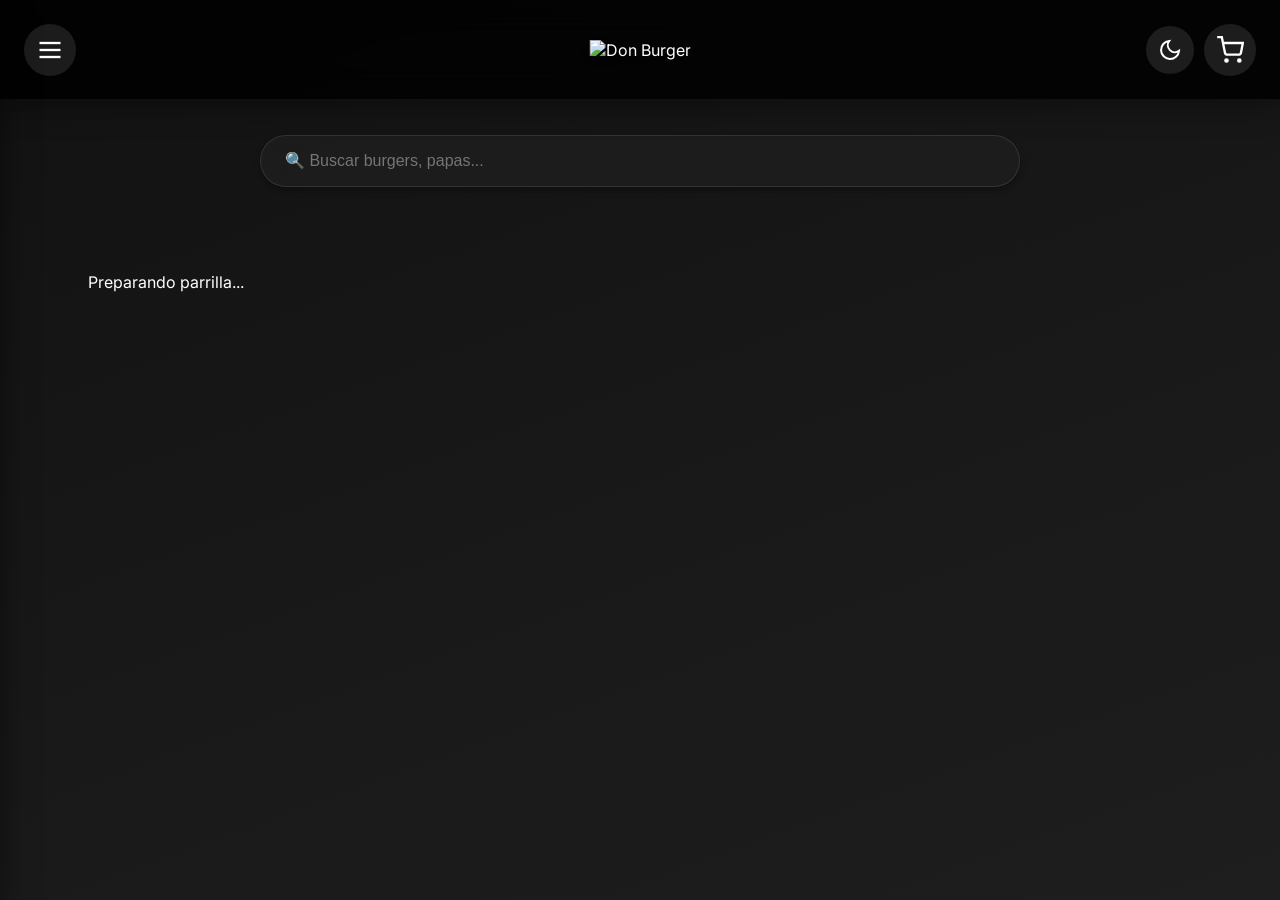
==== index.html @ a97c3abc "Update print statement from 'Hello' to 'Goodbye'" ====
<!DOCTYPE html>
<html lang="es">
<head>
    <script src="https://maps.googleapis.com/maps/api/js?key=AIzaSyDo5_fW7dxBnfkOnZOmpaRcbsCDetk-faw" async defer></script>
    <meta charset="UTF-8">
    <meta name="viewport" content="width=device-width, initial-scale=1.0, maximum-scale=1.0, user-scalable=no">
    <title>Don Burger | App</title>
    <link rel="stylesheet" href="style.css">
    <link href="https://fonts.googleapis.com/css2?family=Inter:wght@400;600;800&display=swap" rel="stylesheet">
</head>
<body>

    <header class="main-header">
        <button class="icon-btn" onclick="toggleMenu()">
            <svg width="28" height="28" viewBox="0 0 24 24" fill="none" stroke="currentColor" stroke-width="2">
                <line x1="3" y1="12" x2="21" y2="12"></line>
                <line x1="3" y1="6" x2="21" y2="6"></line>
                <line x1="3" y1="18" x2="21" y2="18"></line>
            </svg>
        </button>

        <div class="logo-container">
            <img src="logotienda.png" alt="Don Burger" class="app-logo">
        </div>

        <div style="display: flex; gap: 10px; align-items: center;">
            <button class="icon-btn" id="theme-toggle">
                <svg width="24" height="24" viewBox="0 0 24 24" fill="none" stroke="currentColor" stroke-width="2">
                    <path d="M21 12.79A9 9 0 1 1 11.21 3 7 7 0 0 0 21 12.79z"></path>
                </svg>
            </button>

            <div class="cart-wrapper" onclick="toggleCart()">
                <button class="icon-btn">
                    <svg width="28" height="28" viewBox="0 0 24 24" fill="none" stroke="currentColor" stroke-width="2">
                        <circle cx="9" cy="21" r="1"></circle>
                        <circle cx="20" cy="21" r="1"></circle>
                        <path d="M1 1h4l2.68 13.39a2 2 0 0 0 2 1.61h9.72a2 2 0 0 0 2-1.61L23 6H6"></path>
                    </svg>
                </button>
                <span id="cart-badge" class="badge hidden">0</span>
            </div>
        </div>
    </header>

    <div id="menu-overlay" class="overlay-menu" onclick="toggleMenu()"></div>
    
    <aside id="side-drawer" class="drawer-left">
        <button class="close-sidebar-btn" onclick="toggleMenu()">✕</button>

        <div class="user-section-pro">
            <div id="user-info" class="hidden user-card-content">
                <div class="avatar-container">
                    <img src="https://cdn-icons-png.flaticon.com/512/149/149071.png" alt="User" class="avatar-pro">
                    <div class="online-indicator"></div>
                </div>
                <div class="user-details">
                    <p id="user-name-display" class="user-name-pro">Usuario</p>
                    <small onclick="askLogout()" class="logout-pill">Cerrar Sesión</small>
                </div>
            </div>
            
            <div id="auth-buttons" class="auth-card-content">
                <h3>¡Hola! 🍔</h3>
                <p>Inicia sesión para pedir tus burgers</p>
                <button class="btn-primary-outline" onclick="openAuth()">Acceder</button>
            </div>
        </div>

        <div class="menu-nav">
            <div id="client-menu" class="hidden">
                <h4>Mi Cuenta</h4>
                <ul>
                    <li onclick="openClientOrders()">📦 Mis Pedidos (Tracking)</li>
                </ul>
            </div>

            <h4>Menú</h4>
            <ul id="category-list">
                <li onclick="filterProducts('all')" class="active-cat">Todo</li>
            </ul>
        </div>

        <div id="admin-btn-container" class="admin-zone hidden">
            <h4>Administración Pro</h4>
            <div class="admin-grid-btns">
                <button onclick="openKitchenMode()" class="btn-sec admin-btn" style="background:#FF6F00; color:white; grid-column: span 2;">👨‍🍳 PANTALLA COCINA</button>
                <button onclick="openAdmin()" class="btn-sec admin-btn">📦 +Producto</button>
                <button onclick="openIngredientsManager()" class="btn-sec admin-btn">🥕 Insumos</button>
                <button onclick="openInventory()" class="btn-sec admin-btn">📋 Stock</button>
                <button onclick="openOrdersPanel()" class="btn-sec admin-btn">🚀 Pedidos</button>
                <button onclick="openSalesDashboard()" class="btn-sec admin-btn">📈 Ventas</button>
                <button onclick="openDriversManager()" class="btn-sec admin-btn">👥 Repartidores</button>
                <button onclick="openBannerAdmin()" class="btn-sec admin-btn">🖼️ Banners</button>
            </div>
        </div>
    </aside>

    <main id="app">
        <div class="search-container">
             <input type="text" id="search" placeholder="🔍 Buscar burgers, papas...">
        </div>

        <div id="promo-carousel" class="hero-carousel-container"></div>

        <div id="product-list" class="grid-container">
            <div class="loader" style="text-align:center; padding:20px;">Preparando parrilla...</div>
        </div>
    </main>

    <div id="kitchen-view" class="full-screen-panel hidden" style="background: #1a1a1a;">
        <div class="panel-header" style="background: #333; border-bottom: 1px solid #444;">
            <h2 style="color:white;">👨‍🍳 Comandas Cocina</h2>
            <button onclick="document.getElementById('kitchen-view').classList.add('hidden')" class="btn-close-panel" style="color:white; border-color:white;">Salir</button>
        </div>
        <div id="kitchen-orders-container" style="padding: 20px; display: grid; grid-template-columns: repeat(auto-fit, minmax(300px, 1fr)); gap: 15px; overflow-y: auto;">
            </div>
    </div>

    <div id="ingredients-view" class="full-screen-panel hidden">
        <div class="panel-header">
            <h2>🥕 Gestión de Insumos</h2>
            <button onclick="document.getElementById('ingredients-view').classList.add('hidden')" class="btn-close-panel">Cerrar</button>
        </div>
        <div class="dashboard-body">
            <form id="add-ingredient-form" style="background:var(--bg-input); padding:15px; border-radius:12px; margin-bottom:20px;">
                <input type="hidden" id="ing-id">
                <div style="display:grid; grid-template-columns: 2fr 1fr; gap:10px; margin-bottom:10px;">
                    <input type="text" id="ing-name" placeholder="Nombre Insumo" class="input-field" required style="margin:0;">
                    <select id="ing-unit" class="input-field" style="margin:0;">
                        <option value="kg">Kg</option><option value="g">Gr</option><option value="l">Litro</option><option value="ml">ml</option><option value="pieza">Pieza</option>
                    </select>
                </div>
                <input type="number" id="ing-cost" placeholder="Costo por Unidad (Ej: $120 el Kg)" class="input-field" step="0.01" required>
                <button type="submit" class="btn-primary" id="btn-save-ing">Guardar Insumo</button>
            </form>
            <div id="ingredients-list-container" class="history-list"></div>
        </div>
    </div>

    <div id="admin-modal" class="modal-overlay" style="display: none; z-index: 2000;">
        <div class="modal-card" style="max-width: 600px;">
            <h3 id="admin-title">Producto</h3>
            <form id="admin-form">
                <input type="hidden" id="p-id">
                <input type="text" id="p-name" placeholder="Nombre (Ej: Doble con Queso)" required class="input-field">
                
                <select id="p-type" class="input-field" onchange="toggleProductFields()">
                    <option value="burger">🍔 Hamburguesa (Receta)</option>
                    <option value="fries">🍟 Papas (Tamaños)</option>
                    <option value="soda">🥤 Refresco (Opciones)</option>
                    <option value="extra">🍪 Extra/Postre (Simple)</option>
                </select>

                <textarea id="p-desc" placeholder="Descripción..." class="input-field" rows="2" style="resize: none;"></textarea>
                
                <div id="fields-recipe" class="hidden">
                    <h4 style="margin: 10px 0 5px;">👨‍🍳 Constructor de Receta</h4>
                    <div style="background: rgba(0,0,0,0.05); padding:10px; border-radius:8px; margin-bottom:10px;">
                        <div style="display:flex; gap:5px; margin-bottom:5px;">
                            <select id="recipe-ing-select" class="input-field" style="margin:0; flex-grow:1;"></select>
                            <input type="number" id="recipe-qty" placeholder="Cant." class="input-field" style="margin:0; width:70px;">
                            <button type="button" onclick="addToRecipe()" class="btn-primary" style="width:auto; padding:10px;">+</button>
                        </div>
                        <div id="recipe-list-display" style="font-size:0.85rem; color:var(--text-sec);"></div>
                    </div>
                    <div style="display:flex; justify-content:space-between; margin-bottom:10px; font-weight:bold;">
                        <span>Costo Calc: <span id="calc-cost" style="color:var(--primary);">$0.00</span></span>
                    </div>
                </div>

                <div id="fields-sizes" class="hidden">
                    <h4 style="margin: 10px 0 5px;">🍟 Tamaños</h4>
                    <div id="sizes-container"></div>
                    <button type="button" onclick="addSizeInput()" style="background:#eee; border:none; padding:5px 10px; border-radius:4px; width:100%; margin-bottom:10px;">+ Agregar Tamaño</button>
                </div>

                <div id="fields-options" class="hidden">
                    <h4 style="margin: 10px 0 5px;">🥤 Opciones (Sabores)</h4>
                    <textarea id="p-options" placeholder="Coca Cola, Sprite, Fanta (Uno por línea)" class="input-field" rows="3"></textarea>
                </div>

                <div style="display: grid; grid-template-columns: 1fr 1fr; gap:10px;">
                    <div id="price-container">
                        <label style="font-size:0.8rem; font-weight:bold;">Precio Venta</label>
                        <input type="number" id="p-price" placeholder="$" class="input-field">
                    </div>
                    <div id="cost-container">
                        <label style="font-size:0.8rem; font-weight:bold;">Costo Directo</label>
                        <input type="number" id="p-cost" placeholder="$ (Insumo)" class="input-field" style="background:#FFF3E0; border-color:#FFB74D;">
                    </div>
                </div>
                
                <div style="text-align:right; font-size:0.8rem; margin-bottom:10px;">
                    Ganancia: <span id="calc-profit" style="color:green; font-weight:bold;">$0.00</span>
                </div>

                <input type="number" id="p-stock" placeholder="Stock Inicial" class="input-field">
                <input type="text" id="p-cat" placeholder="Categoría (Ej: Burgers)" required list="cat-suggestions" class="input-field">
                <datalist id="cat-suggestions"></datalist>
                <input type="text" id="p-img" placeholder="Foto (URL o nombre archivo)" class="input-field">
                
                <button type="submit" id="btn-save-prod" class="btn-primary">Guardar Producto</button>
            </form>
            <button onclick="closeAdmin()" class="btn-close">Cancelar</button>
        </div>
    </div>

    <div id="orders-view" class="full-screen-panel hidden"><div class="panel-header"><h2>🚀 Pedidos Activos</h2><button onclick="closeOrdersPanel()" class="btn-close-panel">Cerrar</button></div><div id="orders-list" class="orders-container"></div></div>
    
    <div id="sales-dashboard-view" class="full-screen-panel hidden">
        <div class="panel-header"><h2>📈 Ventas</h2><button onclick="document.getElementById('sales-dashboard-view').classList.add('hidden')" class="btn-close-panel">Cerrar</button></div>
        <div class="dashboard-body">
            <div class="kpi-grid">
                <div class="kpi-card"><small>Ventas</small><h3 id="kpi-sales-today">$0</h3></div>
                <div class="kpi-card"><small>Ganancia</small><h3 id="kpi-profit-today" style="color:green;">$0</h3></div>
                <div class="kpi-card"><small>Pedidos</small><h3 id="kpi-orders-today">0</h3></div>
            </div>
            <div style="display:grid; grid-template-columns:1fr 1fr; gap:10px; margin-bottom:15px;">
                <div class="kpi-card" style="border-color: #FFC107;"><small>🔥 Estrella</small><h4 id="kpi-best-seller">--</h4></div>
                <div class="kpi-card" style="border-color: #D32F2F;"><small>🧊 Frío</small><h4 id="kpi-worst-seller">--</h4></div>
            </div>
            <h4>Historial</h4>
            <div id="sales-history-list" class="history-list"></div>
        </div>
    </div>

    <div id="drivers-view" class="full-screen-panel hidden">
        <div class="panel-header"><h2>👥 Repartidores</h2><button onclick="document.getElementById('drivers-view').classList.add('hidden')" class="btn-close-panel">Cerrar</button></div>
        <div class="drivers-body" style="padding:20px;">
            <div class="driver-form-card" style="background:#fff; padding:15px; border-radius:10px; margin-bottom:20px;">
                <h3 style="color:var(--primary);">Nuevo Repartidor</h3>
                <form id="driver-register-form" style="display:grid; gap:10px;">
                    <input type="text" id="drv-name" placeholder="Nombre" class="input-field" required>
                    <input type="email" id="drv-email" placeholder="Email" class="input-field" required>
                    <input type="password" id="drv-pass" placeholder="Pass" class="input-field" required>
                    <button type="submit" class="btn-primary">Registrar</button>
                </form>
            </div>
            <div id="drivers-list"></div>
        </div>
    </div>

    <div id="inventory-view" class="full-screen-panel hidden">
        <div class="panel-header"><h2>📋 Stock</h2><button onclick="document.getElementById('inventory-view').classList.add('hidden')" class="btn-close-panel">Cerrar</button></div>
        <div class="inventory-body"><input type="text" id="inv-search" placeholder="Buscar..." class="input-field" onkeyup="renderInventory()"><div id="inventory-list-container"></div></div>
    </div>

    <div id="banner-modal" class="modal-overlay" style="display:none; z-index:4000;"><div class="modal-card"><h3>Banners</h3><form id="banner-form"><input type="text" id="ban-img" placeholder="Imagen" class="input-field" required><select id="ban-loc" class="input-field"><option value="top">Arriba</option><option value="mid">Medio</option></select><input type="text" id="ban-cat" placeholder="Categoría" class="input-field" required><button type="submit" class="btn-primary">Guardar</button></form><div id="admin-banner-list"></div><button onclick="closeBannerAdmin()" class="btn-close">Cerrar</button></div></div>
    
    <div id="client-orders-view" class="full-screen-panel hidden"><div class="panel-header"><h2>Mis Pedidos</h2><button onclick="document.getElementById('client-orders-view').classList.add('hidden')" class="btn-close-panel">Cerrar</button></div><div id="client-orders-list" class="orders-container"></div></div>
    
    <div id="auth-modal" class="modal-overlay" style="display:none;"><div class="modal-card"><h3>Acceso</h3><form id="auth-form"><div id="reg-fields" class="hidden"><input type="text" id="reg-name" placeholder="Nombre" class="input-field"><input type="tel" id="reg-phone" placeholder="Celular" class="input-field"></div><input type="email" id="auth-email" placeholder="Correo" class="input-field"><input type="password" id="auth-pass" placeholder="Pass" class="input-field"><button type="submit" class="btn-primary">Entrar</button></form><p class="text-link" onclick="toggleAuthMode()" style="margin-top:10px; cursor:pointer;">¿Crear cuenta?</p><button onclick="closeAuth()" class="btn-close">Cerrar</button></div></div>
    
    <div id="delete-reason-modal" class="modal-overlay" style="display:none;"><div class="modal-card"><h3>Eliminar</h3><textarea id="delete-reason" class="input-field" placeholder="Razón..."></textarea><button onclick="confirmDeleteOrder()" class="btn-primary">Confirmar</button><button onclick="closeDeleteModal()" class="btn-close">Cancelar</button></div></div>
    
    <div id="ticket-visual-modal" class="modal-overlay" style="display: none; z-index: 3500;"><div class="modal-card ticket-modal-content"><div class="ticket-visual-header"><h3>Ticket</h3><p id="ticket-folio-display"></p></div><div id="ticket-items-container"></div><div class="ticket-visual-footer"><div class="summary-row">Total: <span id="ticket-total-display"></span></div></div><button onclick="document.getElementById('ticket-visual-modal').style.display='none'" class="btn-close">Cerrar</button></div></div>
    
    <div id="driver-stats-modal" class="modal-overlay hidden" style="z-index: 2000;"><div class="modal-box" style="background:#fff; padding:20px; border-radius:10px;"><h3 id="stats-name"></h3><div id="stats-orders"></div><div id="stats-final-pay" style="font-size:1.5rem; font-weight:bold; margin:20px 0;"></div><button id="btn-liquidar-corte" onclick="settleDebt()" class="btn-primary">Liquidar</button><button onclick="closeDriverStats()" class="btn-close">Cerrar</button></div></div>

    <div id="tracking-modal" class="modal-overlay hidden" style="display:none; z-index: 5000;"><div class="modal-card" style="width: 95%; height: 85vh; padding: 0; display:flex; flex-direction:column;"><div style="padding:15px; display:flex; justify-content:space-between;"><h3>📍 Rastreo</h3><button onclick="closeTracking()">✕</button></div><div id="map" style="flex-grow:1;"></div></div></div>
    
    <div id="alert-modal" class="modal-overlay" style="display:none; z-index:3000;"><div class="modal-card" style="text-align:center;"><h3 id="alert-title"></h3><p id="alert-msg"></p><button onclick="closeCustomAlert()" class="btn-primary">OK</button></div></div>
    <div id="confirm-modal" class="modal-overlay" style="display:none; z-index:3001;"><div class="modal-card" style="text-align:center;"><h3 id="confirm-title"></h3><p id="confirm-msg"></p><div style="display:flex; gap:10px;"><button onclick="closeCustomConfirm(false)" class="btn-close">No</button><button onclick="closeCustomConfirm(true)" class="btn-primary">Sí</button></div></div></div>

    <div id="cart-drawer" class="drawer-right">
        <div class="drawer-header"><h3>Tu Carrito</h3><button onclick="toggleCart()">✕</button></div>
        <div id="cart-view" class="cart-view" style="display:contents;"><div id="cart-items" class="cart-body"></div><div class="cart-footer"><div class="subtotal-row">Subtotal: <span id="cart-subtotal">$0</span></div><button onclick="goToCheckout()" class="btn-primary">Terminar Compra</button></div></div>
        <div id="checkout-view" class="checkout-view hidden" style="display:contents;">
            <div class="checkout-body">
                <button onclick="backToCart()" class="back-link">← Volver</button>
                <div class="delivery-switch-container"><button id="btn-mode-delivery" class="btn-mode active" onclick="setDeliveryMode('delivery')">🛵 Domicilio</button><button id="btn-mode-pickup" class="btn-mode" onclick="setDeliveryMode('pickup')">🛍️ Recoger</button></div>
                <div id="address-section"><input type="text" id="address-street" placeholder="Calle" class="input-checkout"><input type="text" id="address-num" placeholder="#" class="input-checkout"><input type="text" id="address-ref" placeholder="Ref" class="input-checkout"></div>
                <div id="pickup-msg" class="hidden">Recoger en local.</div>
                <div class="payment-options"><label class="radio-card"><input type="radio" name="payment" value="Efectivo" checked onchange="handlePaymentChange()">💵 Efectivo</label><label class="radio-card"><input type="radio" name="payment" value="Terminal" onchange="handlePaymentChange()">💳 Terminal</label><label class="radio-card"><input type="radio" name="payment" value="Transferencia" onchange="handlePaymentChange()">📱 Transferencia</label></div>
                <div id="payment-details" class="hidden"></div>
            </div>
            <div class="cart-footer"><div class="summary-row">Total: <span id="checkout-total">$0</span></div><button onclick="processOrder()" id="btn-confirm-order" class="btn-success">Confirmar Pedido</button></div>
        </div>
    </div>
    
    <script type="module" src="script.js"></script>
</body>
</html>
---- style.css ----
:root {
    /* --- PALETA "DON BURGER" (DARK BBQ THEME) --- */
    /* Primario: Naranja "Cheddar/BBQ" intenso */
    --primary: #FF6F00;       
    --primary-hover: #E65100; 
    --primary-light: #FFF3E0; 
    
    /* FONDO PRINCIPAL: Gris Oscuro/Carbón para resaltar comida */
    --bg-body: #121212;       
    
    /* --- VARIABLES GLASSMORPHISM (DARK) --- */
    /* Tarjetas: Negro Translúcido */
    --glass-card: rgba(30, 30, 30, 0.85); 
    /* Paneles/Modales: Casi Negro Sólido */
    --glass-panel: rgba(18, 18, 18, 0.95); 
    /* Bordes brillantes sutiles */
    --glass-border: 1px solid rgba(255, 255, 255, 0.1);
    
    --bg-input: rgba(255, 255, 255, 0.1); /* Inputs oscuros */
    
    --text-main: #FFFFFF;     /* Texto Blanco */
    --text-sec: #B0B0B0;      /* Gris Claro */
    --border-color: rgba(255, 255, 255, 0.15); 
    --dark: #000000;          
    
    --success: #43A047;       
    --blue: #1E88E5;          
    --warning: #FFC107;       /* Amarillo Mostaza */
    --danger: #E53935;

    /* SOMBRAS */
    --shadow-sm: 0 4px 6px rgba(0,0,0,0.3);
    --shadow-md: 0 8px 15px rgba(0,0,0,0.4); 
    --shadow-lg: 0 15px 30px rgba(0,0,0,0.5); 
    
    --radius-sm: 10px;
    --radius-md: 18px;        
    --radius-lg: 24px;
    --radius-xl: 32px;
}

/* Forzamos Dark Mode visualmente siempre que se pueda, pero mantenemos compatibilidad */
body.dark-mode {
    --primary: #FFA000; /* Un poco más amarillo en dark mode puro */
    --glass-card: rgba(35, 35, 35, 0.90);
    --glass-panel: rgba(15, 15, 15, 0.98);
    --bg-body: #0a0a0a;       
}

html { scroll-behavior: smooth; }
body { 
    font-family: 'Inter', -apple-system, BlinkMacSystemFont, "Segoe UI", Roboto, sans-serif; 
    margin: 0; background: var(--bg-body); color: var(--text-main); 
    padding-top: 115px; -webkit-font-smoothing: antialiased; 
    transition: background 0.3s, color 0.3s;
    /* Textura sutil de ruido o gradiente oscuro */
    background-image: linear-gradient(160deg, #121212 0%, #1e1e1e 100%);
    min-height: 100vh;
}
* { box-sizing: border-box; outline: none; -webkit-tap-highlight-color: transparent; } 
::-webkit-scrollbar { width: 6px; }
::-webkit-scrollbar-track { background: transparent; }
::-webkit-scrollbar-thumb { background: rgba(255,111,0,0.5); border-radius: 4px; }

/* ================= HEADER (DARK GLASS) ================= */
.main-header {
    position: fixed; top: 0; left: 0; width: 100%; height: 100px; 
    /* Negro translúcido */
    background: rgba(0, 0, 0, 0.85); 
    backdrop-filter: blur(16px); -webkit-backdrop-filter: blur(16px);
    border-bottom: 1px solid rgba(255,255,255,0.05);
    box-shadow: 0 4px 30px rgba(0,0,0,0.4);
    display: flex; justify-content: space-between; align-items: center;
    padding: 0 24px; z-index: 1000; transition: all 0.3s ease;
}
.logo-container { position: absolute; left: 50%; transform: translateX(-50%); }
.app-logo { height: 90px; width: auto; object-fit: contain; transition: transform 0.3s; filter: drop-shadow(0 4px 6px rgba(0,0,0,0.5)); }
.app-logo:hover { transform: scale(1.05); }

/* BOTONES HEADER */
.icon-btn { 
    background: rgba(255,255,255,0.1); 
    border: none; 
    cursor: pointer; color: #FFF; padding: 12px; border-radius: 50%; 
    font-size: 1.4rem; transition: all 0.2s; 
    display: flex; align-items: center; justify-content: center;
}
.icon-btn:hover { background: var(--primary); color: #000; transform: translateY(-2px); box-shadow: 0 0 15px var(--primary); }

/* BADGE CARRITO */
.cart-wrapper { position: relative; display: inline-block; cursor: pointer; }
#cart-badge {
    position: absolute;
    top: -5px; right: -5px; 
    background: var(--danger); 
    color: #FFF; 
    font-size: 0.75rem; font-weight: 900;
    width: 22px; height: 22px;
    border-radius: 50%;
    display: flex; align-items: center; justify-content: center;
    border: 2px solid #000; 
    box-shadow: 0 2px 5px rgba(0,0,0,0.5);
    z-index: 10;
}

/* ================= SIDEBAR (GLASS) ================= */
.drawer-left {
    position: fixed; top: 0; left: -300px; width: 300px; height: 100vh;
    background: var(--glass-panel);
    backdrop-filter: blur(20px); -webkit-backdrop-filter: blur(20px);
    border-right: var(--glass-border);
    z-index: 1200; transition: left 0.3s cubic-bezier(0.4, 0, 0.2, 1);
    display: flex; flex-direction: column; box-shadow: var(--shadow-lg);
}
.drawer-left.open { left: 0; }
.close-sidebar-btn {
    position: absolute; top: 15px; right: 15px; background: rgba(255,255,255,0.1); border: none; 
    width: 36px; height: 36px; border-radius: 50%; color: var(--text-main); cursor: pointer; z-index: 10;
    display: flex; align-items: center; justify-content: center; transition: background 0.2s;
}
.user-section-pro { padding: 20px; }
.user-card-content, .auth-card-content {
    background: linear-gradient(135deg, #FF6F00 0%, #BF360C 100%);
    border-radius: var(--radius-lg); padding: 25px 20px; color: white;
    box-shadow: 0 10px 25px rgba(0, 0, 0, 0.5); position: relative; overflow: hidden;
    border: 1px solid rgba(255,255,255,0.1);
}
.avatar-container { position: relative; width: 60px; height: 60px; margin-bottom: 10px; }
.avatar-pro { width: 100%; height: 100%; border-radius: 50%; border: 2px solid white; object-fit: cover; }
.online-indicator { position: absolute; bottom: 2px; right: 2px; width: 12px; height: 12px; background: #00E676; border: 2px solid #000; border-radius: 50%; }
.user-name-pro { font-weight: 700; font-size: 1.2rem; margin: 0; }
.logout-pill {
    display: inline-block; background: rgba(0,0,0,0.3); padding: 4px 12px;
    border-radius: 20px; font-size: 0.75rem; margin-top: 5px; cursor: pointer;
    backdrop-filter: blur(4px); transition: background 0.2s;
}
.logout-pill:hover { background: rgba(0,0,0,0.5); }
.btn-primary-outline { 
    background: rgba(0,0,0,0.3); border: 1px solid rgba(255,255,255,0.5); color: white; padding: 10px 16px; border-radius: 20px; font-weight: bold; cursor: pointer; width: 100%; margin-top: 10px; transition: all 0.2s; 
}
.btn-primary-outline:hover { background: white; color: var(--primary); }

.menu-nav { padding: 10px 20px; flex-grow: 1; overflow-y: auto; }
.menu-nav ul { list-style: none; padding: 0; margin: 0; }
.menu-nav li {
    padding: 14px 18px; margin-bottom: 8px; border-radius: var(--radius-sm); cursor: pointer; 
    font-weight: 600; color: var(--text-sec); transition: all 0.2s ease; text-transform: capitalize; display: flex; align-items: center; gap: 10px;
}
.menu-nav li:hover { background: rgba(255, 111, 0, 0.15); color: var(--primary); transform: translateX(5px); }
.menu-nav li.active-cat { background: rgba(255, 111, 0, 0.2); color: var(--primary); font-weight: 700; border-left: 4px solid var(--primary); }

.admin-zone { padding: 24px; border-top: 1px solid rgba(255,255,255,0.05); }
.admin-grid-btns { display: grid; grid-template-columns: 1fr 1fr; gap: 12px; margin-top: 15px; }
.admin-btn { 
    width: 100%; border-radius: var(--radius-sm); padding: 12px; font-size: 0.9rem; font-weight: 600; cursor: pointer; 
    border: 1px solid rgba(255,255,255,0.1); background: rgba(255,255,255,0.1); color: var(--text-main); box-shadow: var(--shadow-sm);
}
.admin-btn:hover { background: var(--primary); color: #000; transform: translateY(-2px); }

/* ================= GRID PRODUCTOS ================= */
.search-container { padding: 20px 20px 10px 20px; text-align: center; max-width: 800px; margin: 0 auto; }
#search {
    width: 100%; padding: 16px 24px; border-radius: 50px; border: var(--glass-border); 
    background: rgba(30, 30, 30, 0.8); backdrop-filter: blur(10px);
    color: var(--text-main);
    outline: none; box-shadow: var(--shadow-sm); font-size: 1rem; transition: all 0.3s;
}
#search:focus { box-shadow: 0 0 0 3px rgba(255, 111, 0, 0.3), var(--shadow-md); transform: scale(1.02); background: rgba(40,40,40,0.9); }
.grid-container {
    display: grid; grid-template-columns: repeat(2, 1fr); gap: 20px; padding: 20px; max-width: 1400px; margin: 0 auto;
}
@media (min-width: 768px) { .grid-container { grid-template-columns: repeat(3, 1fr); } }
@media (min-width: 1024px) { .grid-container { grid-template-columns: repeat(4, 1fr); gap: 25px; } }

.product-card {
    background: var(--glass-card); 
    backdrop-filter: blur(12px); -webkit-backdrop-filter: blur(12px);
    border: 1px solid rgba(255, 255, 255, 0.05);
    padding: 15px; border-radius: var(--radius-lg); text-align: center; 
    box-shadow: var(--shadow-md); 
    position: relative; overflow: hidden; display: flex; flex-direction: column; justify-content: space-between; 
    height: 100%; transition: transform 0.3s ease, box-shadow 0.3s ease;
}
.product-card:hover { transform: translateY(-5px); box-shadow: 0 15px 40px rgba(0, 0, 0, 0.5); border-color: var(--primary); }
.product-card img { 
    width: 100%; aspect-ratio: 1 / 1; object-fit: contain; margin-bottom: 8px; 
    filter: drop-shadow(0 10px 15px rgba(0,0,0,0.5)); transition: transform 0.3s;
}
.product-card:hover img { transform: scale(1.08) rotate(3deg); }
.category-badge {
    display: inline-block; align-self: center; background: rgba(255, 255, 255, 0.1); color: #FFFFFF;
    font-size: 0.7rem; padding: 4px 12px; border-radius: 20px; font-weight: 700; text-transform: uppercase; letter-spacing: 0.5px;
    margin-bottom: 8px; border: none; backdrop-filter: blur(4px);
}
.product-info h4 { margin: 0 0 6px 0; font-size: 1.05rem; color: var(--text-main); line-height: 1.3; font-weight: 700; }
.price-tag { font-weight: 800; color: var(--primary); font-size: 1.25rem; display: block; letter-spacing: -0.5px; margin-bottom: 10px; }

.qty-controls { 
    display: flex; align-items: center; justify-content: space-between; 
    background: rgba(255,255,255,0.1); 
    border-radius: 50px; 
    overflow: hidden; margin-top: auto; border: 1px solid rgba(255,255,255,0.05);
}
.qty-btn { background: transparent; color: var(--text-main); border: none; width: 40px; height: 40px; font-size: 1.2rem; cursor: pointer; transition: background 0.2s; }
.qty-btn:hover { background: rgba(255,255,255,0.1); color: var(--primary); }
.qty-display { font-weight: bold; font-size: 1rem; color: var(--text-main); }
.btn-add-initial { 
    background: linear-gradient(135deg, #FF6F00 0%, #E65100 100%); 
    color: white; border: none; width: 100%; padding: 12px; border-radius: 50px; cursor: pointer; 
    font-weight: 700; margin-top: auto; box-shadow: 0 4px 15px rgba(230, 81, 0, 0.3); transition: all 0.2s;
}
.btn-add-initial:hover { transform: translateY(-2px); box-shadow: 0 6px 20px rgba(230, 81, 0, 0.5); filter: brightness(1.1); }
.btn-add-initial:active { transform: scale(0.98); }
.admin-card-actions { position: absolute; top: 12px; left: 12px; display: flex; gap: 8px; z-index: 5; }
.mini-btn {
    width: 32px; height: 32px; border-radius: 50%; border: 1px solid rgba(255,255,255,0.1); cursor: pointer; font-size: 0.95rem; display: flex; align-items: center; justify-content: center;
    box-shadow: 0 2px 5px rgba(0,0,0,0.5); background: rgba(30,30,30,0.9); color: var(--text-main); transition: transform 0.2s;
}
.mini-btn:hover { transform: scale(1.1); background: var(--primary); color: #000; }
.btn-edit { color: var(--warning); }
.btn-del { color: var(--danger); }

/* ================= PANELES COMPLETOS GLASS ================= */
.full-screen-panel { 
    position: fixed; inset: 0; 
    background: var(--bg-body); 
    z-index: 2000; display: flex; flex-direction: column; 
}
.panel-header { 
    background: rgba(30,30,30,0.95); backdrop-filter: blur(10px);
    padding: 15px 24px; color: var(--text-main); box-shadow: var(--shadow-sm); border-bottom: 1px solid rgba(255,255,255,0.05); display: flex; justify-content: space-between; align-items: center; 
}
.orders-container { padding: 24px; overflow-y: auto; flex-grow: 1; max-width: 900px; margin: 0 auto; width: 100%; }
.order-card {
    background: var(--glass-card); 
    border-radius: var(--radius-md); padding: 24px; margin-bottom: 20px; box-shadow: var(--shadow-sm); border: 1px solid rgba(255,255,255,0.05);
    border-left: 6px solid #444; transition: none; color: var(--text-main);
}
.order-card p { color: var(--text-sec); }
.order-address-box { background: rgba(255,255,255,0.05); border: 1px dashed rgba(255,255,255,0.2); padding: 10px; border-radius: 8px; margin-bottom: 10px; }
.order-address-box strong { color: var(--primary); }
.order-item-list-text { margin-top: 10px; padding-left: 15px; font-size: 0.9rem; color: var(--text-main); border-left: 3px solid rgba(255,255,255,0.1); }
.order-item-list-text li { margin-bottom: 4px; }
.order-product-grid { display: flex; flex-wrap: wrap; gap: 10px; margin: 15px 0; }
.order-product-mini { position: relative; width: 60px; height: 60px; }
.order-product-mini img { width: 100%; height: 100%; object-fit: cover; border-radius: 8px; border: 1px solid #333; }
.order-qty-badge { position: absolute; top: -5px; right: -5px; background: var(--primary); color: #000; font-size: 0.7rem; font-weight: bold; width: 22px; height: 22px; border-radius: 50%; display: flex; align-items: center; justify-content: center; box-shadow: 0 1px 2px rgba(0,0,0,0.3); }

.status-recibido { border-left-color: var(--warning); }
.status-surtiendo { border-left-color: var(--primary); }
.status-camino { border-left-color: #9C27B0; }
.status-entregado { border-left-color: var(--success); }
.status-badge { padding: 6px 14px; border-radius: 4px; font-size: 0.75rem; font-weight: 800; color: white; text-transform: uppercase; letter-spacing: 0.5px; box-shadow: none; }
.badge-recibido { background: var(--warning); color: #212121; }
.badge-surtiendo { background: var(--primary); color: #000; }
.badge-camino { background: #9C27B0; }
.badge-entregado { background: var(--success); }
.admin-actions { display: flex; gap: 8px; margin-top: 15px; flex-wrap: wrap; }
.btn-status { padding: 8px 16px; font-size: 0.85rem; cursor: pointer; font-weight: 600; border: 1px solid rgba(255,255,255,0.1); background: rgba(255,255,255,0.05); border-radius: 4px; color: var(--text-main); }
.btn-status:hover { background: rgba(255,255,255,0.15); color: var(--primary); }
.btn-delete-order { background: rgba(211, 47, 47, 0.1); color: var(--danger); border: 1px solid var(--danger); padding: 8px 15px; border-radius: 4px; cursor: pointer; font-weight: bold; }
.btn-delete-order:hover { background: var(--danger); color: white; }

/* ================= MODAL ELIMINAR ================= */
#delete-reason-modal .btn-primary {
    background: var(--dark) !important; 
    color: white !important;
    border: 1px solid #333;
    box-shadow: 0 4px 10px rgba(0,0,0,0.3);
}

.dashboard-body, .inventory-body { padding: 24px; overflow-y: auto; flex-grow: 1; max-width: 1000px; margin: 0 auto; width: 100%; color: var(--text-main); }
.kpi-grid { display: grid; grid-template-columns: repeat(3, 1fr); gap: 15px; margin-bottom: 25px; }
.kpi-card { background: rgba(30,30,30,0.8); backdrop-filter: blur(5px); padding: 20px; border-radius: var(--radius-md); box-shadow: var(--shadow-sm); text-align: center; border: 1px solid rgba(255,255,255,0.1); }
.kpi-card h3 { font-size: 1.8rem; margin: 5px 0 0 0; color: var(--primary); }
.kpi-card small { color: var(--text-sec); text-transform: uppercase; font-weight: 700; font-size: 0.75rem; }
.history-list { display: flex; flex-direction: column; gap: 15px; }
.report-card { background: rgba(30,30,30,0.8); backdrop-filter: blur(5px); padding: 20px; border-radius: var(--radius-md); border: 1px solid rgba(255,255,255,0.05); box-shadow: var(--shadow-sm); display: flex; flex-direction: column; gap: 10px; }
.report-header { display: flex; justify-content: space-between; border-bottom: 1px solid rgba(255,255,255,0.05); padding-bottom: 10px; }
.time-pill { background: rgba(255,255,255,0.05); padding: 4px 10px; border-radius: 4px; font-size: 0.8rem; font-weight: 600; color: var(--text-sec); border: 1px solid rgba(255,255,255,0.05); }
.btn-view-ticket { background: transparent; border: 1px solid var(--primary); color: var(--primary); padding: 5px 10px; border-radius: 4px; font-size: 0.8rem; font-weight: bold; cursor: pointer; display: flex; align-items: center; gap: 5px; }
.btn-view-ticket:hover { background: var(--primary); color: #000; }

.ticket-modal-content { text-align: center; background: #FFF !important; color: #000 !important; }
.ticket-visual-header { margin-bottom: 20px; border-bottom: 2px dashed #eee; padding-bottom: 15px; }
.ticket-logo { width: 80px; margin: 0 auto 10px; }
.ticket-items-list { text-align: left; margin-bottom: 20px; max-height: 40vh; overflow-y: auto; }
.ticket-item { display: flex; justify-content: space-between; padding: 8px 0; border-bottom: 1px solid #f5f5f5; }

/* INVENTARIO LISTA */
.inv-header-row { display: grid; grid-template-columns: 2fr 1fr 1fr 0.5fr 0.5fr; gap: 10px; padding: 10px; font-weight: 800; color: var(--text-sec); border-bottom: 2px solid rgba(255,255,255,0.1); margin-bottom: 10px; text-transform: uppercase; font-size: 0.8rem; }
.inv-category-header { font-size: 1.1rem; font-weight: 800; margin: 25px 0 10px 0; color: var(--primary); text-transform: uppercase; border-bottom: 2px solid rgba(255,255,255,0.1); padding-bottom: 5px; }
.inv-item-row { display: grid; grid-template-columns: 2fr 1fr 1fr 0.5fr 0.5fr; gap: 10px; align-items: center; background: rgba(30,30,30,0.8); padding: 10px; border-radius: var(--radius-sm); margin-bottom: 8px; border: 1px solid rgba(255,255,255,0.05); backdrop-filter: blur(4px); }
.product-cell { display: flex; align-items: center; gap: 10px; }
.inv-img { width: 40px; height: 40px; object-fit: cover; border-radius: 6px; }

/* SWITCH TOGGLE (INVENTARIO) */
.switch { position: relative; display: inline-block; width: 40px; height: 22px; }
.switch input { opacity: 0; width: 0; height: 0; }
.slider { position: absolute; cursor: pointer; top: 0; left: 0; right: 0; bottom: 0; background-color: #555; transition: .4s; border-radius: 22px; }
.slider:before { position: absolute; content: ""; height: 16px; width: 16px; left: 3px; bottom: 3px; background-color: white; transition: .4s; border-radius: 50%; }
input:checked + .slider { background-color: var(--success); }
input:checked + .slider:before { transform: translateX(18px); }

/* ================= CARRITO GLASS ================= */
.drawer-right {
    position: fixed; top: 0; right: -100%; width: 100%; max-width: 420px; height: 100vh; height: 100dvh; 
    background: var(--glass-panel);
    backdrop-filter: blur(25px); -webkit-backdrop-filter: blur(25px);
    border-left: var(--glass-border);
    z-index: 1200; transition: right 0.35s cubic-bezier(0.25, 1, 0.5, 1);
    box-shadow: -5px 0 25px rgba(0,0,0,0.5); display: grid; grid-template-rows: auto 1fr auto;
}
.drawer-right.open { right: 0; }
.drawer-header { padding: 20px 24px; border-bottom: 1px solid rgba(255,255,255,0.05); display: flex; justify-content: space-between; align-items: center; background: rgba(30,30,30,0.4); color: var(--text-main); }
.drawer-header button { color: var(--text-main); background: none; border: none; font-size: 1.2rem; cursor: pointer; }
.cart-body, .checkout-body { padding: 24px; overflow-y: auto; background: transparent; color: var(--text-main); }
.cart-footer { padding: 24px; border-top: 1px solid rgba(255,255,255,0.05); background: rgba(30,30,30,0.8); padding-bottom: max(24px, env(safe-area-inset-bottom)); }
.cart-item-row { display: flex; align-items: center; margin-bottom: 16px; border-bottom: 1px solid rgba(255,255,255,0.05); padding-bottom: 16px; animation: fadeIn 0.3s ease; }
.cart-img { width: 60px; height: 60px; object-fit: cover; border-radius: 8px; margin-right: 16px; border: 1px solid rgba(255,255,255,0.1); }
.cart-info { flex-grow: 1; }
.cart-info h5 { margin: 0 0 4px 0; font-size: 1rem; color: var(--text-main); }
.cart-info p { margin: 0; color: var(--text-sec); font-size: 0.9rem; }
.cart-info b { color: var(--primary); }
.cart-qty-selector { display: flex; align-items: center; gap: 5px; background: rgba(255,255,255,0.1); border-radius: 6px; padding: 2px; border: 1px solid rgba(255,255,255,0.1); }
.cart-mini-btn { width: 28px; height: 28px; border: none; background: rgba(255,255,255,0.1); border-radius: 4px; cursor: pointer; color: var(--text-main); font-weight: bold; display: flex; align-items: center; justify-content: center; box-shadow: 0 1px 2px rgba(0,0,0,0.05); }
.cart-mini-btn:active { transform: scale(0.95); }
.cart-qty-num { font-size: 0.9rem; font-weight: bold; min-width: 20px; text-align: center; color: var(--text-main); }

/* ================= SWITCH DE ENVÍO / RECOGER ================= */
.delivery-switch-container {
    background: rgba(255,255,255,0.05); 
    padding: 5px; border-radius: 50px; 
    display: flex; gap: 5px; border: 1px solid rgba(255,255,255,0.05);
}
.btn-mode {
    flex: 1; padding: 12px; border: none; 
    background: transparent; 
    color: var(--text-main); 
    border-radius: 50px; font-weight: 600; cursor: pointer; 
    transition: all 0.3s ease;
}
.btn-mode:hover { background: rgba(255,255,255,0.05); }
.btn-mode.active {
    background: var(--primary); 
    color: #000 !important;   
    box-shadow: 0 4px 10px rgba(230, 81, 0, 0.4);
    transform: scale(1.02);
}

/* FORMULARIOS & MODALES */
.input-field, .input-checkout { 
    width: 100%; padding: 14px; margin-bottom: 16px; 
    border: 1px solid rgba(255,255,255,0.1); border-radius: var(--radius-sm); 
    font-size: 1rem; 
    background: var(--bg-input); 
    backdrop-filter: blur(5px);
    color: var(--text-main); transition: all 0.2s; font-family: inherit; 
}
.input-field:focus, .input-checkout:focus { border-color: var(--primary); box-shadow: 0 0 0 3px rgba(255, 111, 0, 0.2); background: rgba(255,255,255,0.15); }
.radio-card { display: flex; align-items: center; padding: 16px; border: 1px solid rgba(255,255,255,0.1); border-radius: var(--radius-md); margin-bottom: 10px; cursor: pointer; transition: all 0.2s; background: rgba(255,255,255,0.05); color: var(--text-main); }
.radio-card:hover { border-color: #666; }
input[type="radio"]:checked + label, .radio-card:has(input:checked) { border-color: var(--primary); background: rgba(255, 111, 0, 0.15); color: var(--primary); }
.payment-details-box { margin-top: 15px; padding: 15px; background: rgba(255,255,255,0.05); border: 1px solid rgba(255,255,255,0.1); border-radius: var(--radius-md); animation: fadeIn 0.3s ease; }
.bank-info { text-align: center; border: 1px dashed var(--primary); padding: 15px; border-radius: var(--radius-md); background: rgba(0,0,0,0.2); }
.clabe-text { cursor: pointer; font-weight: 800; text-decoration: underline; font-size: 1.1rem; color: var(--primary); }
.copy-feedback { font-size: 0.8rem; color: var(--success); font-weight: bold; margin-left: 5px; opacity: 0; transition: opacity 0.3s; }
.copy-feedback.show { opacity: 1; }
.change-display { font-weight: bold; color: var(--success); font-size: 1.1rem; margin-top: 5px; display: block; }
.error-msg { color: var(--danger); font-size: 0.9rem; font-weight: bold; }

/* MODALES GLASS */
.overlay-menu, .modal-overlay { 
    position: fixed; inset: 0; 
    background: rgba(0, 0, 0, 0.7); 
    z-index: 1100; display: none; justify-content: center; align-items: center; 
    backdrop-filter: blur(8px); animation: fadeIn 0.2s ease-out; 
}
.modal-card { 
    background: #1a1a1a; 
    color: var(--text-main); padding: 30px; border-radius: var(--radius-xl); width: 90%; max-width: 400px; max-height: 90vh; overflow-y: auto; 
    box-shadow: 0 25px 50px rgba(0,0,0,0.5); border: 1px solid rgba(255,255,255,0.1); 
    animation: slideUp 0.3s cubic-bezier(0.18, 0.89, 0.32, 1.28); 
}
.btn-primary { background: linear-gradient(135deg, var(--primary) 0%, #E65100 100%); color: #000; border: none; width: 100%; padding: 16px; border-radius: var(--radius-sm); cursor: pointer; font-weight: 700; font-size: 1rem; box-shadow: 0 4px 15px rgba(230, 81, 0, 0.4); transition: all 0.2s; }
.btn-primary:hover { transform: translateY(-1px); box-shadow: 0 6px 20px rgba(230, 81, 0, 0.5); filter: brightness(1.1); }
.btn-success { background: linear-gradient(135deg, var(--success) 0%, #2E7D32 100%); color: white; border: none; width: 100%; padding: 16px; border-radius: var(--radius-sm); cursor: pointer; font-weight: 700; margin-top: 20px; box-shadow: 0 4px 15px rgba(51, 105, 30, 0.4); transition: all 0.2s; }
.btn-success:hover { transform: translateY(-1px); }
.btn-close { background: none; border: none; margin-top: 15px; width: 100%; color: var(--text-sec); cursor: pointer; font-weight: 600; }
.btn-close-panel { background: rgba(255,255,255,0.1); border: 1px solid rgba(255,255,255,0.1); padding: 8px 20px; border-radius: 30px; cursor: pointer; font-weight: bold; color: var(--text-main); transition: background 0.2s; }
.btn-close-panel:hover { background: rgba(255,255,255,0.2); }
.summary-row { display: flex; justify-content: space-between; margin-bottom: 8px; color: var(--text-sec); font-size: 0.95rem; }
.total-row { display: flex; justify-content: space-between; margin-top: 15px; font-weight: 800; font-size: 1.3rem; color: var(--text-main); padding-top: 10px; border-top: 2px dashed rgba(255,255,255,0.1); }
.back-link { background: none; border: none; color: var(--text-sec); cursor: pointer; margin-bottom: 20px; font-size: 0.95rem; padding: 0; display: flex; align-items: center; gap: 5px; font-weight: 500; }
.back-link:hover { color: var(--primary); }
.hidden { display: none !important; }
@keyframes fadeIn { from { opacity: 0; } to { opacity: 1; } }
@keyframes slideUp { from { transform: translateY(20px); opacity: 0; } to { transform: translateY(0); opacity: 1; } }

/* --- ETIQUETA ESPECIAL MALTEADAS --- */
.badge-heladas {
    display: inline-block; 
    background: rgba(3, 169, 244, 0.15); 
    color: #29B6F6; 
    font-size: 0.75rem;
    font-weight: 900;
    padding: 4px 12px;
    border-radius: 12px;
    border: 1px solid rgba(41, 182, 246, 0.3);
    margin-bottom: 5px; 
    animation: pulse 2s infinite; 
}

@keyframes pulse {
    0% { transform: scale(1); }
    50% { transform: scale(1.05); }
    100% { transform: scale(1); }
}

/* --- CARRUSEL HERO --- */
.hero-carousel-container {
    display: flex;
    overflow-x: auto;
    scroll-snap-type: x mandatory;
    gap: 15px;
    padding: 0 20px 25px 20px; 
    margin-bottom: 10px;
    -webkit-overflow-scrolling: touch;
    scrollbar-width: none;
}

.hero-carousel-container::-webkit-scrollbar { display: none; }

.banner-card {
    flex: 0 0 90%; 
    aspect-ratio: 2 / 1; 
    border-radius: 16px;
    scroll-snap-align: center;
    position: relative;
    overflow: hidden;
    box-shadow: 0 4px 8px rgba(0,0,0,0.5); 
    transition: transform 0.3s;
    cursor: pointer;
    background: #2a2a2a; 
}

.banner-card:hover {
    transform: none; 
    opacity: 0.9;
}

.banner-img {
    width: 100%;
    height: 100%;
    object-fit: cover; 
    display: block;
}

@media (min-width: 768px) {
    .banner-card {
        flex: 0 0 45%; 
        aspect-ratio: 21 / 9; 
    }
}

/* --- BANNER INTERMEDIO (Mid-Stream) --- */
.mid-carousel-wrapper {
    grid-column: 1 / -1; 
    width: 100%;
    margin: 15px 0;
    overflow: hidden; 
}

.mid-carousel-container {
    display: flex;
    overflow-x: auto;
    scroll-snap-type: x mandatory;
    gap: 15px;
    padding: 5px 20px 20px 20px; 
    -webkit-overflow-scrolling: touch;
    scrollbar-width: none;
}
.mid-carousel-container::-webkit-scrollbar { display: none; }

.mid-banner-card {
    flex: 0 0 90%; 
    aspect-ratio: 2.5 / 1; 
    border-radius: 12px;
    scroll-snap-align: center;
    overflow: hidden;
    box-shadow: 0 4px 8px rgba(0,0,0,0.5);
    position: relative;
    background: #2a2a2a;
    cursor: pointer;
    transition: transform 0.2s;
}
.mid-banner-card:active { transform: scale(0.98); }

.mid-banner-img {
    width: 100%;
    height: 100%;
    object-fit: cover; 
    display: block;
}

@media (min-width: 768px) {
    .mid-banner-card { flex: 0 0 48%; }
}

/* --- ESTILOS DEL TRACKING --- */
.btn-track {
    background: #FF6F00; /* Naranja para tracking */
    color: #000;
    width: 100%;
    margin-top: 10px;
    padding: 12px;
    border-radius: 8px;
    border: none;
    font-weight: 800;
    font-size: 0.9rem;
    cursor: pointer;
    display: flex;
    justify-content: center;
    align-items: center;
    gap: 8px;
    box-shadow: 0 4px 10px rgba(0,0,0,0.3);
    transition: transform 0.2s;
    animation: pulse-orange 2s infinite;
}
.btn-track:hover { transform: none; background: #E65100; }

@keyframes pulse-orange {
    0% { box-shadow: 0 0 0 0 rgba(255, 111, 0, 0.4); }
    70% { box-shadow: 0 0 0 10px rgba(255, 111, 0, 0); }
    100% { box-shadow: 0 0 0 0 rgba(255, 111, 0, 0); }
}

/* ESTILOS GESTIÓN REPARTIDORES */
.driver-card {
    display: flex; align-items: center; justify-content: space-between;
    background: #1a1a1a; padding: 15px; border-radius: 10px;
    border: 1px solid rgba(255,255,255,0.1); box-shadow: 0 2px 5px rgba(0,0,0,0.2);
}
.driver-info h4 { margin: 0; color: #FFF; }
.driver-info small { color: #AAA; display: block; }
.driver-actions button {
    background: rgba(255,255,255,0.1); color: #FFF; border: none;
    padding: 8px 12px; border-radius: 8px; cursor: pointer; font-weight: bold;
}
.driver-actions button:hover { background: var(--primary); color: #000; }

/* Ajuste responsive */
@media (max-width: 600px) {
    #driver-register-form { grid-template-columns: 1fr !important; }
    .btn-primary { grid-column: span 1 !important; }
}

/* --- CORRECCIÓN VISUAL: MODAL DE AUDITORÍA --- */
#driver-stats-modal .modal-box {
    color: #333333 !important; /* Texto negro en modal blanco */
    background: #FFF !important; /* Forzar fondo blanco en este modal */
}
#driver-stats-modal .modal-box div[style*="background:#f5f5f5"],
#driver-stats-modal .modal-box div[style*="background:#e8f5e9"] {
    border: 1px solid #ddd;
}
#stats-orders, #stats-earnings {
    color: #222 !important; font-weight: 800 !important; text-shadow: none !important;
}
#driver-stats-modal small {
    color: #666 !important; font-weight: 600;
}
#driver-stats-modal div[style*="background: #FFF3E0"] {
    border: 1px solid #FFCC80 !important;
}
#driver-stats-modal h4 {
    color: #E65100 !important; font-weight: 800;
}
#driver-stats-modal span {
    color: #444 !important; 
}
#stats-cash-collected {
    color: #000 !important; font-weight: 800;
}
#stats-deduction {
    color: #D32F2F !important; font-weight: 700;
}
#stats-final-pay {
    font-size: 1.4rem !important; text-shadow: none !important;
}

.product-desc {
    font-size: 0.85rem;
    color: var(--text-sec);
    margin: 4px 0 10px 0;
    white-space: pre-line; 
    line-height: 1.4;
    min-height: 20px; 
}
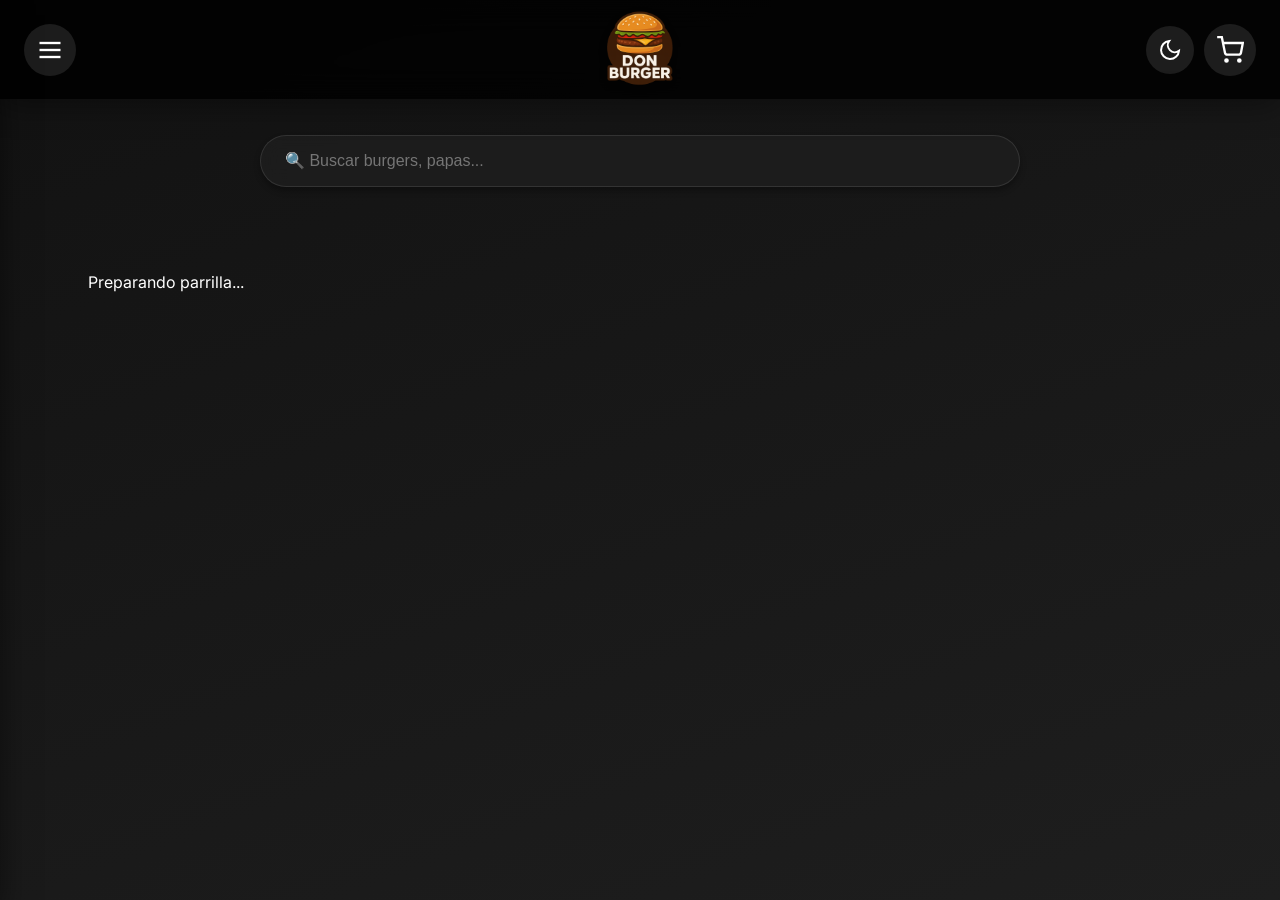
==== commit 6aec71f1: "Replace logo image filenames in index.html" ====
--- a/index.html
+++ b/index.html
@@ -20,7 +20,7 @@
         </button>
 
         <div class="logo-container">
-            <img src="logotienda.png" alt="Don Burger" class="app-logo">
+            <img src="logo.PNG" alt="Don Burger" class="app-logo">
         </div>
 
         <div style="display: flex; gap: 10px; align-items: center;">
@@ -56,7 +56,7 @@
                 </div>
                 <div class="user-details">
                     <p id="user-name-display" class="user-name-pro">Usuario</p>
-                    <small onclick="askLogout()" class="logout-pill">Cerrar Sesión</small>
+                    <small onclick="askut()" class="ut-pill">Cerrar Sesión</small>
                 </div>
             </div>
             
@@ -84,9 +84,7 @@
         <div id="admin-btn-container" class="admin-zone hidden">
             <h4>Administración Pro</h4>
             <div class="admin-grid-btns">
-                <button onclick="openKitchenMode()" class="btn-sec admin-btn" style="background:#FF6F00; color:white; grid-column: span 2;">👨‍🍳 PANTALLA COCINA</button>
                 <button onclick="openAdmin()" class="btn-sec admin-btn">📦 +Producto</button>
-                <button onclick="openIngredientsManager()" class="btn-sec admin-btn">🥕 Insumos</button>
                 <button onclick="openInventory()" class="btn-sec admin-btn">📋 Stock</button>
                 <button onclick="openOrdersPanel()" class="btn-sec admin-btn">🚀 Pedidos</button>
                 <button onclick="openSalesDashboard()" class="btn-sec admin-btn">📈 Ventas</button>
@@ -97,186 +95,340 @@
     </aside>
 
     <main id="app">
+        
         <div class="search-container">
              <input type="text" id="search" placeholder="🔍 Buscar burgers, papas...">
         </div>
 
-        <div id="promo-carousel" class="hero-carousel-container"></div>
+        <div id="promo-carousel" class="hero-carousel-container">
+            </div>
 
         <div id="product-list" class="grid-container">
             <div class="loader" style="text-align:center; padding:20px;">Preparando parrilla...</div>
         </div>
     </main>
 
-    <div id="kitchen-view" class="full-screen-panel hidden" style="background: #1a1a1a;">
-        <div class="panel-header" style="background: #333; border-bottom: 1px solid #444;">
-            <h2 style="color:white;">👨‍🍳 Comandas Cocina</h2>
-            <button onclick="document.getElementById('kitchen-view').classList.add('hidden')" class="btn-close-panel" style="color:white; border-color:white;">Salir</button>
-        </div>
-        <div id="kitchen-orders-container" style="padding: 20px; display: grid; grid-template-columns: repeat(auto-fit, minmax(300px, 1fr)); gap: 15px; overflow-y: auto;">
-            </div>
-    </div>
-
-    <div id="ingredients-view" class="full-screen-panel hidden">
+    <div id="orders-view" class="full-screen-panel hidden">
         <div class="panel-header">
-            <h2>🥕 Gestión de Insumos</h2>
-            <button onclick="document.getElementById('ingredients-view').classList.add('hidden')" class="btn-close-panel">Cerrar</button>
+            <h2>🚀 Pedidos Activos</h2>
+            <button onclick="closeOrdersPanel()" class="btn-close-panel">Cerrar</button>
+        </div>
+        <div id="orders-list" class="orders-container"></div>
+    </div>
+
+    <div id="sales-dashboard-view" class="full-screen-panel hidden">
+        <div class="panel-header">
+            <h2>📈 Cierre de Ventas</h2>
+            <button onclick="document.getElementById('sales-dashboard-view').classList.add('hidden')" class="btn-close-panel">Cerrar</button>
         </div>
         <div class="dashboard-body">
-            <form id="add-ingredient-form" style="background:var(--bg-input); padding:15px; border-radius:12px; margin-bottom:20px;">
-                <input type="hidden" id="ing-id">
-                <div style="display:grid; grid-template-columns: 2fr 1fr; gap:10px; margin-bottom:10px;">
-                    <input type="text" id="ing-name" placeholder="Nombre Insumo" class="input-field" required style="margin:0;">
-                    <select id="ing-unit" class="input-field" style="margin:0;">
-                        <option value="kg">Kg</option><option value="g">Gr</option><option value="l">Litro</option><option value="ml">ml</option><option value="pieza">Pieza</option>
-                    </select>
+            <div class="kpi-grid">
+                <div class="kpi-card"><small>Ventas Cerradas</small><h3 id="kpi-sales-today">$0</h3></div>
+                <div class="kpi-card"><small>Entregados</small><h3 id="kpi-orders-today">0</h3></div>
+                <div class="kpi-card"><small>Ticket Promedio</small><h3 id="kpi-ticket-avg">$0</h3></div>
+            </div>
+            <h4 style="margin: 20px 0 10px 0;">✅ Historial de Pedidos</h4>
+            <div id="sales-history-list" class="history-list"></div>
+        </div>
+    </div>
+
+<div id="drivers-view" class="full-screen-panel hidden">
+    <div class="panel-header">
+        <h2>👥 Gestión de Flotilla</h2>
+        <button onclick="document.getElementById('drivers-view').classList.add('hidden')" class="btn-close-panel">Cerrar</button>
+    </div>
+
+    <div class="drivers-body" style="padding: 20px; max-width: 800px; margin: 0 auto;">
+        
+        <div class="driver-form-card" style="background: #fff; padding: 20px; border-radius: 12px; box-shadow: 0 4px 12px rgba(0,0,0,0.1); margin-bottom: 30px;">
+            <h3 style="margin-bottom: 15px; color: var(--primary);">⚡ Dar de Alta Repartidor</h3>
+            <form id="driver-register-form" style="display: grid; grid-template-columns: 1fr 1fr; gap: 10px;">
+                <input type="text" id="drv-name" placeholder="Nombre Completo" class="input-field" required>
+                <input type="tel" id="drv-phone" placeholder="Celular" class="input-field" required>
+                <input type="email" id="drv-email" placeholder="Correo (Usuario)" class="input-field" required>
+                <input type="password" id="drv-pass" placeholder="Contraseña" class="input-field" required>
+                <button type="submit" class="btn-primary" style="grid-column: span 2; margin-top: 10px;">Registrar Repartidor</button>
+            </form>
+        </div>
+
+        <h3 style="border-bottom: 1px solid #eee; padding-bottom: 10px; margin-bottom: 15px;">🏍️ Repartidores Activos</h3>
+        <div id="drivers-list" style="display: flex; flex-direction: column; gap: 10px;">
+            </div>
+
+    </div>
+</div>
+
+    <div id="inventory-view" class="full-screen-panel hidden">
+        <div class="panel-header">
+            <h2>📋 Control de Stock</h2>
+            <button onclick="document.getElementById('inventory-view').classList.add('hidden')" class="btn-close-panel">Cerrar</button>
+        </div>
+        <div class="inventory-body">
+            <input type="text" id="inv-search" placeholder="🔍 Buscar..." class="input-field" onkeyup="renderInventory()">
+            <div class="inv-header-row" style="grid-template-columns: 2fr 1fr 1fr 0.5fr 0.5fr;">
+                <span>Producto</span>
+                <span style="text-align:center;">Precio</span>
+                <span style="text-align:center;">Stock</span>
+                <span style="text-align:center;">Ver</span>
+                <span style="text-align:center;">Edit</span>
+            </div>
+            <div id="inventory-list-container"></div>
+        </div>
+    </div>
+
+<div id="driver-stats-modal" class="modal-overlay hidden" style="z-index: 2000;">
+    <div class="modal-box" style="max-width: 500px; text-align: left;">
+        <div style="display:flex; justify-content:space-between; align-items:center; margin-bottom:20px;">
+            <h3 style="margin:0;">📊 Reporte de Rendimiento</h3>
+            <button onclick="closeDriverStats()" class="btn-close" style="padding:5px 10px;">✕</button>
+        </div>
+
+        <div style="text-align:center; margin-bottom:20px;">
+            <h2 id="stats-name" style="color:var(--primary);">Juan Pérez</h2>
+            <small style="color:#666;">Resumen Total (Deuda Actual)</small>
+        </div>
+
+        <div style="display: grid; grid-template-columns: 1fr 1fr; gap: 10px; margin-bottom: 20px;">
+            <div style="background:#f5f5f5; padding:15px; border-radius:10px; text-align:center;">
+                <span style="font-size:2rem;">📦</span>
+                <div style="font-weight:bold; font-size:1.2rem;" id="stats-orders">0</div>
+                <small>Pendientes de Corte</small>
+            </div>
+            <div style="background:#e8f5e9; padding:15px; border-radius:10px; text-align:center; border:1px solid #c8e6c9;">
+                <span style="font-size:2rem;">💰</span>
+                <div style="font-weight:bold; font-size:1.2rem; color:#2E7D32;" id="stats-earnings">$0</div>
+                <small>Su Ganancia (Envíos)</small>
+            </div>
+        </div>
+
+        <div style="background: #FFF3E0; padding: 15px; border-radius: 10px; border: 1px dashed #FFB74D;">
+            <h4 style="margin-top:0; color:#EF6C00;">💵 Corte de Caja (Efectivo)</h4>
+            
+            <div style="display:flex; justify-content:space-between; margin-bottom:5px;">
+                <span>Cobrado a Clientes:</span>
+                <span id="stats-cash-collected" style="font-weight:bold;">$0.00</span>
+            </div>
+            <div style="display:flex; justify-content:space-between; margin-bottom:10px; border-bottom:1px solid #ccc; padding-bottom:5px;">
+                <span>(-) Su Ganancia de Envíos:</span>
+                <span id="stats-deduction" style="color:#D32F2F;">- $0.00</span>
+            </div>
+            
+            <div style="display:flex; justify-content:space-between; font-size:1.2rem; margin-top:5px;">
+                <strong>A Entregar al Negocio:</strong>
+                <strong id="stats-final-pay" style="color:#EF6C00;">$0.00</strong>
+            </div>
+
+            <button id="btn-liquidar-corte" onclick="settleDebt()" class="btn-primary" style="margin-top:15px; width:100%; background:#2E7D32; display:none; font-size:1.1rem; box-shadow: 0 4px 10px rgba(46, 125, 50, 0.4);">
+                💸 Recibir Dinero y Liquidar
+            </button>
+        </div>
+        
+        <p style="text-align: center; font-size: 0.8rem; color: #999; margin-top: 15px;">
+            * Este reporte muestra la deuda acumulada real. Al liquidar, el saldo del repartidor volverá a $0.
+        </p>
+
+        <button onclick="closeDriverStats()" class="btn-primary" style="margin-top:15px; width:100%; background:#666;">Cerrar Reporte</button>
+    </div>
+</div>
+
+    <div id="ticket-visual-modal" class="modal-overlay" style="display: none; z-index: 3500;">
+        <div class="modal-card ticket-modal-content">
+            <div class="ticket-visual-header">
+                <img src="logo.PNG" class="ticket-logo" alt="Don Burger">
+                <h3>Resumen de Pedido</h3>
+                <p id="ticket-folio-display" style="color:var(--primary); font-weight:800;">PEDIDO-XXX</p>
+                <small id="ticket-date-display" style="color:var(--text-sec);">Fecha</small>
+            </div>
+            <div id="ticket-items-container" class="ticket-items-list"></div>
+            <div class="ticket-visual-footer">
+                <div class="summary-row">Envío: <span id="ticket-ship-display">$0</span></div>
+                <div class="summary-row"><span>Total Pagado:</span> <span id="ticket-total-display" style="font-weight:800; font-size:1.2rem; color:var(--primary);">$0</span></div>
+                <div id="ticket-payment-info" style="margin-top:10px; padding-top:10px; border-top:1px dashed #eee; font-size:0.9rem;"></div>
+            </div>
+            <button onclick="document.getElementById('ticket-visual-modal').style.display='none'" class="btn-close">Cerrar Ticket</button>
+        </div>
+    </div>
+
+    <div id="client-orders-view" class="full-screen-panel hidden">
+        <div class="panel-header">
+            <h2>📦 Mis Pedidos</h2>
+            <button onclick="document.getElementById('client-orders-view').classList.add('hidden')" class="btn-close-panel">Cerrar</button>
+        </div>
+        <div id="client-orders-list" class="orders-container"></div>
+    </div>
+
+    <div id="auth-modal" class="modal-overlay" style="display: none;">
+        <div class="modal-card">
+            <h3 id="auth-title">Acceso</h3>
+            <form id="auth-form">
+                <div id="reg-fields" class="hidden">
+                    <input type="text" id="reg-name" placeholder="Nombre Completo" class="input-field">
+                    <input type="tel" id="reg-phone" placeholder="Celular (10 dígitos)" class="input-field">
                 </div>
-                <input type="number" id="ing-cost" placeholder="Costo por Unidad (Ej: $120 el Kg)" class="input-field" step="0.01" required>
-                <button type="submit" class="btn-primary" id="btn-save-ing">Guardar Insumo</button>
+                <input type="email" id="auth-email" placeholder="Correo" required class="input-field">
+                <input type="password" id="auth-pass" placeholder="Contraseña" required class="input-field">
+                <button type="submit" class="btn-primary">Entrar</button>
             </form>
-            <div id="ingredients-list-container" class="history-list"></div>
+            <p class="text-link" onclick="toggleAuthMode()" style="margin-top:10px; cursor:pointer; color:var(--primary);">¿No tienes cuenta? Regístrate</p>
+            <button onclick="closeAuth()" class="btn-close">Cerrar</button>
+        </div>
+    </div>
+
+    <div id="delete-reason-modal" class="modal-overlay" style="display: none; z-index: 3005;">
+        <div class="modal-card">
+            <h3>⚠️ Eliminar Pedido</h3>
+            <p>Se guardará un registro de esta acción.</p>
+            <textarea id="delete-reason" class="input-field" rows="3" placeholder="Motivo..."></textarea>
+            <button onclick="confirmDeleteOrder()" class="btn-primary" style="background:var(--dark);">Confirmar</button>
+            <button onclick="closeDeleteModal()" class="btn-close">Cancelar</button>
         </div>
     </div>
 
     <div id="admin-modal" class="modal-overlay" style="display: none; z-index: 2000;">
-        <div class="modal-card" style="max-width: 600px;">
+        <div class="modal-card">
             <h3 id="admin-title">Producto</h3>
             <form id="admin-form">
-                <input type="hidden" id="p-id">
+                <input type="hidden" id="p-id"> 
                 <input type="text" id="p-name" placeholder="Nombre (Ej: Doble con Queso)" required class="input-field">
                 
-                <select id="p-type" class="input-field" onchange="toggleProductFields()">
-                    <option value="burger">🍔 Hamburguesa (Receta)</option>
-                    <option value="fries">🍟 Papas (Tamaños)</option>
-                    <option value="soda">🥤 Refresco (Opciones)</option>
-                    <option value="extra">🍪 Extra/Postre (Simple)</option>
-                </select>
-
-                <textarea id="p-desc" placeholder="Descripción..." class="input-field" rows="2" style="resize: none;"></textarea>
+                <textarea id="p-desc" placeholder="Descripción (Ej: -Carne Angus
+-Doble Queso
+-Tocino)" class="input-field" rows="3" style="resize: none;"></textarea>
                 
-                <div id="fields-recipe" class="hidden">
-                    <h4 style="margin: 10px 0 5px;">👨‍🍳 Constructor de Receta</h4>
-                    <div style="background: rgba(0,0,0,0.05); padding:10px; border-radius:8px; margin-bottom:10px;">
-                        <div style="display:flex; gap:5px; margin-bottom:5px;">
-                            <select id="recipe-ing-select" class="input-field" style="margin:0; flex-grow:1;"></select>
-                            <input type="number" id="recipe-qty" placeholder="Cant." class="input-field" style="margin:0; width:70px;">
-                            <button type="button" onclick="addToRecipe()" class="btn-primary" style="width:auto; padding:10px;">+</button>
-                        </div>
-                        <div id="recipe-list-display" style="font-size:0.85rem; color:var(--text-sec);"></div>
-                    </div>
-                    <div style="display:flex; justify-content:space-between; margin-bottom:10px; font-weight:bold;">
-                        <span>Costo Calc: <span id="calc-cost" style="color:var(--primary);">$0.00</span></span>
-                    </div>
-                </div>
-
-                <div id="fields-sizes" class="hidden">
-                    <h4 style="margin: 10px 0 5px;">🍟 Tamaños</h4>
-                    <div id="sizes-container"></div>
-                    <button type="button" onclick="addSizeInput()" style="background:#eee; border:none; padding:5px 10px; border-radius:4px; width:100%; margin-bottom:10px;">+ Agregar Tamaño</button>
-                </div>
-
-                <div id="fields-options" class="hidden">
-                    <h4 style="margin: 10px 0 5px;">🥤 Opciones (Sabores)</h4>
-                    <textarea id="p-options" placeholder="Coca Cola, Sprite, Fanta (Uno por línea)" class="input-field" rows="3"></textarea>
-                </div>
-
-                <div style="display: grid; grid-template-columns: 1fr 1fr; gap:10px;">
-                    <div id="price-container">
-                        <label style="font-size:0.8rem; font-weight:bold;">Precio Venta</label>
-                        <input type="number" id="p-price" placeholder="$" class="input-field">
-                    </div>
-                    <div id="cost-container">
-                        <label style="font-size:0.8rem; font-weight:bold;">Costo Directo</label>
-                        <input type="number" id="p-cost" placeholder="$ (Insumo)" class="input-field" style="background:#FFF3E0; border-color:#FFB74D;">
-                    </div>
-                </div>
-                
-                <div style="text-align:right; font-size:0.8rem; margin-bottom:10px;">
-                    Ganancia: <span id="calc-profit" style="color:green; font-weight:bold;">$0.00</span>
-                </div>
-
+                <input type="number" id="p-price" placeholder="Precio" required class="input-field">
                 <input type="number" id="p-stock" placeholder="Stock Inicial" class="input-field">
-                <input type="text" id="p-cat" placeholder="Categoría (Ej: Burgers)" required list="cat-suggestions" class="input-field">
+                <input type="text" id="p-cat" placeholder="Categoría" required list="cat-suggestions" class="input-field">
                 <datalist id="cat-suggestions"></datalist>
-                <input type="text" id="p-img" placeholder="Foto (URL o nombre archivo)" class="input-field">
-                
-                <button type="submit" id="btn-save-prod" class="btn-primary">Guardar Producto</button>
+                <input type="text" id="p-img" placeholder="Foto (ej: burger.jpg)" class="input-field">
+                <button type="submit" id="btn-save-prod" class="btn-primary">Guardar</button>
             </form>
             <button onclick="closeAdmin()" class="btn-close">Cancelar</button>
         </div>
     </div>
 
-    <div id="orders-view" class="full-screen-panel hidden"><div class="panel-header"><h2>🚀 Pedidos Activos</h2><button onclick="closeOrdersPanel()" class="btn-close-panel">Cerrar</button></div><div id="orders-list" class="orders-container"></div></div>
+    <div id="alert-modal" class="modal-overlay" style="display: none; z-index: 3000;">
+        <div class="modal-card" style="text-align: center;">
+            <h3 id="alert-title">Mensaje</h3>
+            <p id="alert-msg">...</p>
+            <button onclick="closeCustomAlert()" class="btn-primary">Entendido</button>
+        </div>
+    </div>
     
-    <div id="sales-dashboard-view" class="full-screen-panel hidden">
-        <div class="panel-header"><h2>📈 Ventas</h2><button onclick="document.getElementById('sales-dashboard-view').classList.add('hidden')" class="btn-close-panel">Cerrar</button></div>
-        <div class="dashboard-body">
-            <div class="kpi-grid">
-                <div class="kpi-card"><small>Ventas</small><h3 id="kpi-sales-today">$0</h3></div>
-                <div class="kpi-card"><small>Ganancia</small><h3 id="kpi-profit-today" style="color:green;">$0</h3></div>
-                <div class="kpi-card"><small>Pedidos</small><h3 id="kpi-orders-today">0</h3></div>
-            </div>
-            <div style="display:grid; grid-template-columns:1fr 1fr; gap:10px; margin-bottom:15px;">
-                <div class="kpi-card" style="border-color: #FFC107;"><small>🔥 Estrella</small><h4 id="kpi-best-seller">--</h4></div>
-                <div class="kpi-card" style="border-color: #D32F2F;"><small>🧊 Frío</small><h4 id="kpi-worst-seller">--</h4></div>
-            </div>
-            <h4>Historial</h4>
-            <div id="sales-history-list" class="history-list"></div>
-        </div>
-    </div>
-
-    <div id="drivers-view" class="full-screen-panel hidden">
-        <div class="panel-header"><h2>👥 Repartidores</h2><button onclick="document.getElementById('drivers-view').classList.add('hidden')" class="btn-close-panel">Cerrar</button></div>
-        <div class="drivers-body" style="padding:20px;">
-            <div class="driver-form-card" style="background:#fff; padding:15px; border-radius:10px; margin-bottom:20px;">
-                <h3 style="color:var(--primary);">Nuevo Repartidor</h3>
-                <form id="driver-register-form" style="display:grid; gap:10px;">
-                    <input type="text" id="drv-name" placeholder="Nombre" class="input-field" required>
-                    <input type="email" id="drv-email" placeholder="Email" class="input-field" required>
-                    <input type="password" id="drv-pass" placeholder="Pass" class="input-field" required>
-                    <button type="submit" class="btn-primary">Registrar</button>
-                </form>
-            </div>
-            <div id="drivers-list"></div>
-        </div>
-    </div>
-
-    <div id="inventory-view" class="full-screen-panel hidden">
-        <div class="panel-header"><h2>📋 Stock</h2><button onclick="document.getElementById('inventory-view').classList.add('hidden')" class="btn-close-panel">Cerrar</button></div>
-        <div class="inventory-body"><input type="text" id="inv-search" placeholder="Buscar..." class="input-field" onkeyup="renderInventory()"><div id="inventory-list-container"></div></div>
-    </div>
-
-    <div id="banner-modal" class="modal-overlay" style="display:none; z-index:4000;"><div class="modal-card"><h3>Banners</h3><form id="banner-form"><input type="text" id="ban-img" placeholder="Imagen" class="input-field" required><select id="ban-loc" class="input-field"><option value="top">Arriba</option><option value="mid">Medio</option></select><input type="text" id="ban-cat" placeholder="Categoría" class="input-field" required><button type="submit" class="btn-primary">Guardar</button></form><div id="admin-banner-list"></div><button onclick="closeBannerAdmin()" class="btn-close">Cerrar</button></div></div>
-    
-    <div id="client-orders-view" class="full-screen-panel hidden"><div class="panel-header"><h2>Mis Pedidos</h2><button onclick="document.getElementById('client-orders-view').classList.add('hidden')" class="btn-close-panel">Cerrar</button></div><div id="client-orders-list" class="orders-container"></div></div>
-    
-    <div id="auth-modal" class="modal-overlay" style="display:none;"><div class="modal-card"><h3>Acceso</h3><form id="auth-form"><div id="reg-fields" class="hidden"><input type="text" id="reg-name" placeholder="Nombre" class="input-field"><input type="tel" id="reg-phone" placeholder="Celular" class="input-field"></div><input type="email" id="auth-email" placeholder="Correo" class="input-field"><input type="password" id="auth-pass" placeholder="Pass" class="input-field"><button type="submit" class="btn-primary">Entrar</button></form><p class="text-link" onclick="toggleAuthMode()" style="margin-top:10px; cursor:pointer;">¿Crear cuenta?</p><button onclick="closeAuth()" class="btn-close">Cerrar</button></div></div>
-    
-    <div id="delete-reason-modal" class="modal-overlay" style="display:none;"><div class="modal-card"><h3>Eliminar</h3><textarea id="delete-reason" class="input-field" placeholder="Razón..."></textarea><button onclick="confirmDeleteOrder()" class="btn-primary">Confirmar</button><button onclick="closeDeleteModal()" class="btn-close">Cancelar</button></div></div>
-    
-    <div id="ticket-visual-modal" class="modal-overlay" style="display: none; z-index: 3500;"><div class="modal-card ticket-modal-content"><div class="ticket-visual-header"><h3>Ticket</h3><p id="ticket-folio-display"></p></div><div id="ticket-items-container"></div><div class="ticket-visual-footer"><div class="summary-row">Total: <span id="ticket-total-display"></span></div></div><button onclick="document.getElementById('ticket-visual-modal').style.display='none'" class="btn-close">Cerrar</button></div></div>
-    
-    <div id="driver-stats-modal" class="modal-overlay hidden" style="z-index: 2000;"><div class="modal-box" style="background:#fff; padding:20px; border-radius:10px;"><h3 id="stats-name"></h3><div id="stats-orders"></div><div id="stats-final-pay" style="font-size:1.5rem; font-weight:bold; margin:20px 0;"></div><button id="btn-liquidar-corte" onclick="settleDebt()" class="btn-primary">Liquidar</button><button onclick="closeDriverStats()" class="btn-close">Cerrar</button></div></div>
-
-    <div id="tracking-modal" class="modal-overlay hidden" style="display:none; z-index: 5000;"><div class="modal-card" style="width: 95%; height: 85vh; padding: 0; display:flex; flex-direction:column;"><div style="padding:15px; display:flex; justify-content:space-between;"><h3>📍 Rastreo</h3><button onclick="closeTracking()">✕</button></div><div id="map" style="flex-grow:1;"></div></div></div>
-    
-    <div id="alert-modal" class="modal-overlay" style="display:none; z-index:3000;"><div class="modal-card" style="text-align:center;"><h3 id="alert-title"></h3><p id="alert-msg"></p><button onclick="closeCustomAlert()" class="btn-primary">OK</button></div></div>
-    <div id="confirm-modal" class="modal-overlay" style="display:none; z-index:3001;"><div class="modal-card" style="text-align:center;"><h3 id="confirm-title"></h3><p id="confirm-msg"></p><div style="display:flex; gap:10px;"><button onclick="closeCustomConfirm(false)" class="btn-close">No</button><button onclick="closeCustomConfirm(true)" class="btn-primary">Sí</button></div></div></div>
+    <div id="tracking-modal" class="modal-overlay hidden" style="display:none; z-index: 5000;">
+    <div class="modal-card" style="width: 95%; height: 85vh; padding: 0; display:flex; flex-direction:column; overflow:hidden;">
+        <div style="padding: 15px; background: white; border-bottom:1px solid #eee; display: flex; justify-content: space-between; align-items:center;">
+            <div>
+                <h3 style="margin:0; color:#333;">📍 Tu pedido en camino</h3>
+                <small style="color:#666;">Actualización en tiempo real</small>
+            </div>
+            <button onclick="closeTracking()" style="background:none; border:none; font-size:1.5rem; cursor:pointer; color:#333;">✕</button>
+        </div>
+        
+        <div id="map" style="width: 100%; flex-grow: 1; background: #eee;"></div>
+        
+        <div style="padding: 15px; background: white; border-top:1px solid #eee; display:flex; align-items:center; gap:10px;">
+            <img src="banners/morenitamoto.png" style="width:40px; height:40px;">
+            <div>
+                <div style="font-weight:bold; color:#333;">Repartidor Don Burger</div>
+                <div style="font-size:0.8rem; color:green;">● Conectado al GPS</div>
+            </div>
+        </div>
+    </div>
+</div>
+
+<div id="banner-modal" class="modal-overlay" style="display: none; z-index: 4000;">
+    <div class="modal-card">
+        <h3>Gestionar Promociones</h3>
+        
+        <form id="banner-form" style="margin-bottom: 20px; padding-bottom: 20px; border-bottom: 1px solid #eee;">
+            <input type="text" id="ban-img" placeholder="Nombre imagen (ej: promo.jpg)" class="input-field" required>
+            
+            <select id="ban-loc" class="input-field" required style="background: var(--bg-input);">
+                <option value="top">⬆️ Ubicación: Arriba (Principal)</option>
+                <option value="mid">⬇️ Ubicación: En Medio (Entre productos)</option>
+            </select>
+
+            <input type="text" id="ban-cat" placeholder="Categoría Destino" class="input-field" list="cat-suggestions" required>
+            <button type="submit" class="btn-primary">Guardar Banner</button>
+        </form>
+
+        <h4>Banners Activos:</h4>
+        <div id="admin-banner-list" style="display:flex; flex-direction:column; gap:10px; max-height:200px; overflow-y:auto; margin-bottom:15px;"></div>
+
+        <button onclick="closeBannerAdmin()" class="btn-close">Cerrar</button>
+    </div>
+</div>
+    <div id="confirm-modal" class="modal-overlay" style="display: none; z-index: 3001;">
+        <div class="modal-card" style="text-align: center;">
+            <h3 id="confirm-title">Confirmar</h3>
+            <p id="confirm-msg">¿Estás seguro?</p>
+            <div style="display: flex; gap: 10px; margin-top: 15px;">
+                <button onclick="closeCustomConfirm(false)" class="btn-close" style="margin:0; border:1px solid #ddd">Cancelar</button>
+                <button onclick="closeCustomConfirm(true)" class="btn-primary" style="margin:0;">Sí</button>
+            </div>
+        </div>
+    </div>
 
     <div id="cart-drawer" class="drawer-right">
-        <div class="drawer-header"><h3>Tu Carrito</h3><button onclick="toggleCart()">✕</button></div>
-        <div id="cart-view" class="cart-view" style="display:contents;"><div id="cart-items" class="cart-body"></div><div class="cart-footer"><div class="subtotal-row">Subtotal: <span id="cart-subtotal">$0</span></div><button onclick="goToCheckout()" class="btn-primary">Terminar Compra</button></div></div>
+        <div class="drawer-header">
+            <h3>Tu Carrito</h3>
+            <button onclick="toggleCart()">✕</button>
+        </div>
+        <div id="cart-view" class="cart-view" style="display:contents;">
+            <div id="cart-items" class="cart-body"></div>
+            <div class="cart-footer">
+                <div class="subtotal-row">Subtotal: <span id="cart-subtotal">$0</span></div>
+                <button onclick="goToCheckout()" class="btn-primary">Terminar Compra</button>
+            </div>
+        </div>
         <div id="checkout-view" class="checkout-view hidden" style="display:contents;">
-            <div class="checkout-body">
-                <button onclick="backToCart()" class="back-link">← Volver</button>
-                <div class="delivery-switch-container"><button id="btn-mode-delivery" class="btn-mode active" onclick="setDeliveryMode('delivery')">🛵 Domicilio</button><button id="btn-mode-pickup" class="btn-mode" onclick="setDeliveryMode('pickup')">🛍️ Recoger</button></div>
-                <div id="address-section"><input type="text" id="address-street" placeholder="Calle" class="input-checkout"><input type="text" id="address-num" placeholder="#" class="input-checkout"><input type="text" id="address-ref" placeholder="Ref" class="input-checkout"></div>
-                <div id="pickup-msg" class="hidden">Recoger en local.</div>
-                <div class="payment-options"><label class="radio-card"><input type="radio" name="payment" value="Efectivo" checked onchange="handlePaymentChange()">💵 Efectivo</label><label class="radio-card"><input type="radio" name="payment" value="Terminal" onchange="handlePaymentChange()">💳 Terminal</label><label class="radio-card"><input type="radio" name="payment" value="Transferencia" onchange="handlePaymentChange()">📱 Transferencia</label></div>
-                <div id="payment-details" class="hidden"></div>
-            </div>
-            <div class="cart-footer"><div class="summary-row">Total: <span id="checkout-total">$0</span></div><button onclick="processOrder()" id="btn-confirm-order" class="btn-success">Confirmar Pedido</button></div>
-        </div>
+    <div class="checkout-body">
+        <button onclick="backToCart()" class="back-link">← Volver al carrito</button>
+        
+        <h4 style="margin-bottom:10px;">🛵 Tipo de Entrega</h4>
+        <div class="delivery-switch-container" style="display:flex; gap:10px; margin-bottom:20px;">
+            <button id="btn-mode-delivery" class="btn-mode active" onclick="setDeliveryMode('delivery')">
+                🛵 A Domicilio
+            </button>
+            <button id="btn-mode-pickup" class="btn-mode" onclick="setDeliveryMode('pickup')">
+                🛍️ Pasar a Recoger
+            </button>
+        </div>
+
+        <div id="address-section">
+            <h4>📍 Dirección de Entrega</h4>
+            <form id="checkout-form-address">
+                <input type="text" id="address-street" placeholder="Calle" class="input-checkout">
+                <input type="text" id="address-num" placeholder="Número Exterior" class="input-checkout">
+                <input type="text" id="address-ref" placeholder="Referencia" class="input-checkout">
+            </form>
+        </div>
+
+        <div id="pickup-msg" class="hidden" style="background:#E0F2F1; padding:15px; border-radius:8px; margin-bottom:20px; text-align:center; border:1px solid #009688;">
+            <p style="color:#00796B; font-weight:bold; margin:0;">📍 Recoger en el Negocio</p>
+            <small style="color:#004D40;">Pasa por tus Burgers al local.</small>
+        </div>
+
+        <h4>💳 Método de Pago</h4>
+        <form id="checkout-form-payment">
+            <div class="payment-options">
+                <label class="radio-card"><input type="radio" name="payment" value="Efectivo" checked onchange="handlePaymentChange()"><span>💵 Efectivo</span></label>
+                <label class="radio-card"><input type="radio" name="payment" value="Terminal" onchange="handlePaymentChange()"><span>💳 Terminal</span></label>
+                <label class="radio-card"><input type="radio" name="payment" value="Transferencia" onchange="handlePaymentChange()"><span>📱 Transferencia</span></label>
+            </div>
+            <div id="payment-details" class="payment-details-box hidden"></div>
+        </form>
+    </div>
+
+    <div class="cart-footer">
+        <div class="summary-row">Subtotal: <span id="checkout-subtotal">$0</span></div>
+        
+        <div class="summary-row">Envío: <span id="checkout-shipping">$20</span></div>
+        
+        <div class="total-row">Total: <span id="checkout-total">$0</span></div>
+        <button onclick="processOrder()" id="btn-confirm-order" class="btn-success">Confirmar Pedido</button>
+    </div>
+</div>
     </div>
     
     <script type="module" src="script.js"></script>
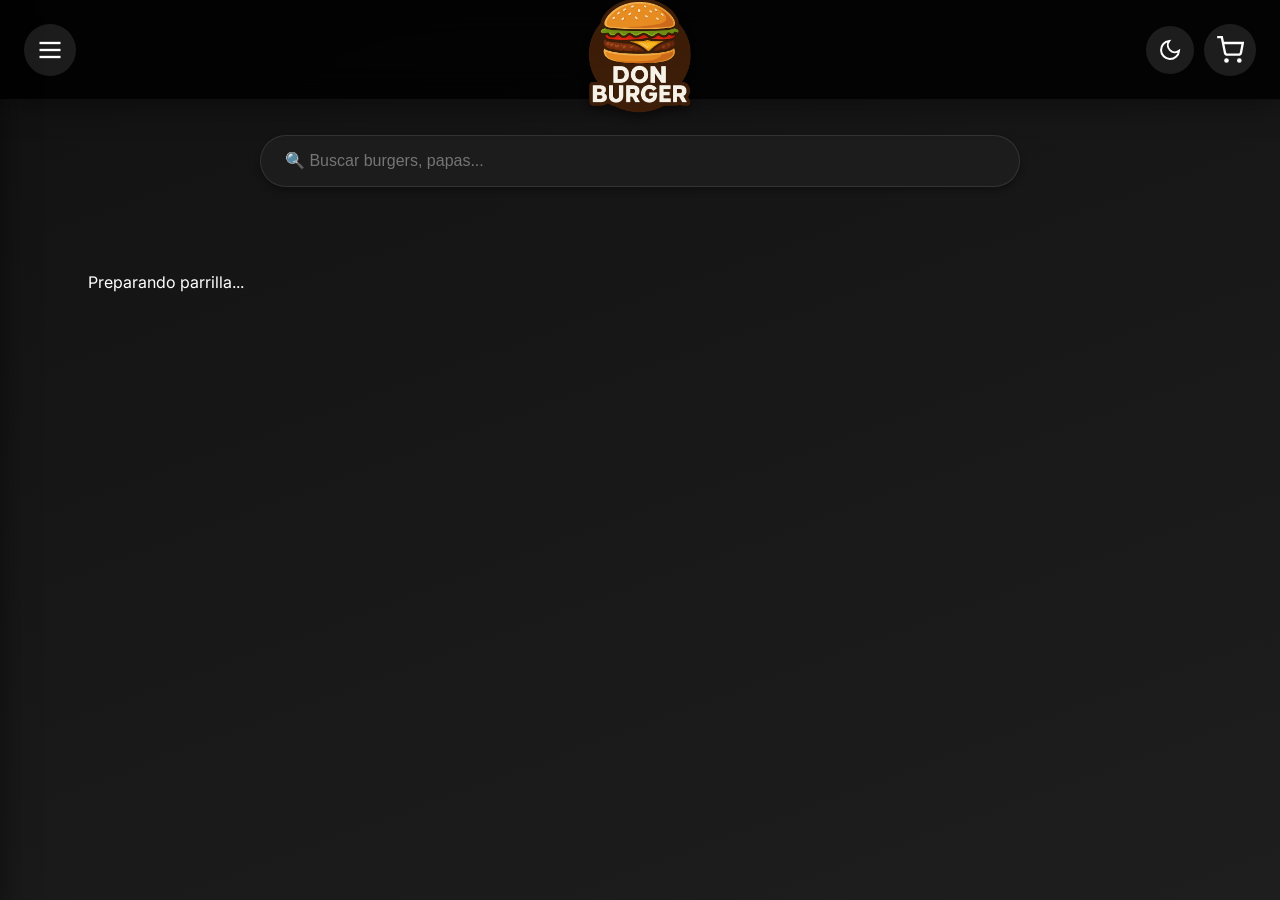
==== commit 354c749e: "Refactor logout and enhance product image upload Updated logout function and added image upload feat" ====
--- a/index.html
+++ b/index.html
@@ -56,7 +56,7 @@
                 </div>
                 <div class="user-details">
                     <p id="user-name-display" class="user-name-pro">Usuario</p>
-                    <small onclick="askut()" class="ut-pill">Cerrar Sesión</small>
+                    <small onclick="askLogout()" class="logout-pill">Cerrar Sesión</small>
                 </div>
             </div>
             
@@ -291,15 +291,20 @@
                 <input type="hidden" id="p-id"> 
                 <input type="text" id="p-name" placeholder="Nombre (Ej: Doble con Queso)" required class="input-field">
                 
-                <textarea id="p-desc" placeholder="Descripción (Ej: -Carne Angus
--Doble Queso
--Tocino)" class="input-field" rows="3" style="resize: none;"></textarea>
+                <textarea id="p-desc" placeholder="Descripción (Ej: -Carne Angus&#10;-Doble Queso&#10;-Tocino)" class="input-field" rows="3" style="resize: none;"></textarea>
                 
                 <input type="number" id="p-price" placeholder="Precio" required class="input-field">
                 <input type="number" id="p-stock" placeholder="Stock Inicial" class="input-field">
                 <input type="text" id="p-cat" placeholder="Categoría" required list="cat-suggestions" class="input-field">
                 <datalist id="cat-suggestions"></datalist>
-                <input type="text" id="p-img" placeholder="Foto (ej: burger.jpg)" class="input-field">
+
+                <label style="display:block; margin-bottom:5px; color:#aaa; font-size:0.9rem;">Imagen del Producto:</label>
+                <div style="display:flex; gap:5px; margin-bottom:15px;">
+                    <input type="file" id="p-img-file" class="input-field" accept="image/*" style="padding: 10px;">
+                    <input type="text" id="p-img" placeholder="URL (Opcional)" class="input-field" style="display:none;"> 
+                </div>
+                <div id="upload-progress" style="font-size:0.8rem; color:var(--primary); margin-bottom:10px; display:none;">Subiendo imagen...</div>
+
                 <button type="submit" id="btn-save-prod" class="btn-primary">Guardar</button>
             </form>
             <button onclick="closeAdmin()" class="btn-close">Cancelar</button>
@@ -369,6 +374,26 @@
         </div>
     </div>
 
+    <div id="custom-modal" class="modal-overlay" style="display: none; z-index: 3100;">
+        <div class="modal-card">
+            <h3 id="custom-title">Personalizar</h3>
+            <p style="color:var(--text-sec); font-size:0.9rem;">Toca para quitar ingredientes:</p>
+            
+            <div id="ingredients-container" class="ingredient-grid">
+                </div>
+
+            <div style="margin-top:20px;">
+                <label style="color:var(--text-sec); font-size:0.9rem;">Nota extra:</label>
+                <input type="text" id="custom-note" class="input-field" placeholder="Ej: Sin sal, muy dorada...">
+            </div>
+
+            <div style="display:flex; gap:10px; margin-top:15px;">
+                 <button onclick="closeCustomModal()" class="btn-close" style="margin:0; border:1px solid #444;">Cancelar</button>
+                 <button onclick="confirmAddToCart()" class="btn-primary" style="margin:0;">Agregar al Carrito</button>
+            </div>
+        </div>
+    </div>
+
     <div id="cart-drawer" class="drawer-right">
         <div class="drawer-header">
             <h3>Tu Carrito</h3>
--- a/style.css
+++ b/style.css
@@ -1,12 +1,12 @@
 :root {
     /* --- PALETA "DON BURGER" (DARK BBQ THEME) --- */
     /* Primario: Naranja "Cheddar/BBQ" intenso */
-    --primary: #FF6F00;       
+    --primary: #FF6F00;        
     --primary-hover: #E65100; 
     --primary-light: #FFF3E0; 
     
     /* FONDO PRINCIPAL: Gris Oscuro/Carbón para resaltar comida */
-    --bg-body: #121212;       
+    --bg-body: #121212;        
     
     /* --- VARIABLES GLASSMORPHISM (DARK) --- */
     /* Tarjetas: Negro Translúcido */
@@ -34,7 +34,7 @@
     --shadow-lg: 0 15px 30px rgba(0,0,0,0.5); 
     
     --radius-sm: 10px;
-    --radius-md: 18px;        
+    --radius-md: 18px;         
     --radius-lg: 24px;
     --radius-xl: 32px;
 }
@@ -44,7 +44,7 @@
     --primary: #FFA000; /* Un poco más amarillo en dark mode puro */
     --glass-card: rgba(35, 35, 35, 0.90);
     --glass-panel: rgba(15, 15, 15, 0.98);
-    --bg-body: #0a0a0a;       
+    --bg-body: #0a0a0a;        
 }
 
 html { scroll-behavior: smooth; }
@@ -74,7 +74,16 @@
     padding: 0 24px; z-index: 1000; transition: all 0.3s ease;
 }
 .logo-container { position: absolute; left: 50%; transform: translateX(-50%); }
-.app-logo { height: 90px; width: auto; object-fit: contain; transition: transform 0.3s; filter: drop-shadow(0 4px 6px rgba(0,0,0,0.5)); }
+
+/* --- CAMBIO 1: LOGO MÁS GRANDE --- */
+.app-logo { 
+    height: 140px; 
+    width: auto; 
+    object-fit: contain; 
+    transition: transform 0.3s; 
+    filter: drop-shadow(0 4px 6px rgba(0,0,0,0.5));
+    margin-top: 15px; 
+}
 .app-logo:hover { transform: scale(1.05); }
 
 /* BOTONES HEADER */
@@ -181,12 +190,22 @@
     position: relative; overflow: hidden; display: flex; flex-direction: column; justify-content: space-between; 
     height: 100%; transition: transform 0.3s ease, box-shadow 0.3s ease;
 }
-.product-card:hover { transform: translateY(-5px); box-shadow: 0 15px 40px rgba(0, 0, 0, 0.5); border-color: var(--primary); }
+
+/* --- CAMBIO 2: ELIMINAR EFECTO ZOOM --- */
+.product-card:hover { 
+    box-shadow: 0 15px 40px rgba(0, 0, 0, 0.5); 
+    border-color: var(--primary); 
+}
+
 .product-card img { 
     width: 100%; aspect-ratio: 1 / 1; object-fit: contain; margin-bottom: 8px; 
     filter: drop-shadow(0 10px 15px rgba(0,0,0,0.5)); transition: transform 0.3s;
 }
-.product-card:hover img { transform: scale(1.08) rotate(3deg); }
+
+.product-card:hover img { 
+    transform: none; 
+}
+
 .category-badge {
     display: inline-block; align-self: center; background: rgba(255, 255, 255, 0.1); color: #FFFFFF;
     font-size: 0.7rem; padding: 4px 12px; border-radius: 20px; font-weight: 700; text-transform: uppercase; letter-spacing: 0.5px;
@@ -343,7 +362,7 @@
 .btn-mode:hover { background: rgba(255,255,255,0.05); }
 .btn-mode.active {
     background: var(--primary); 
-    color: #000 !important;   
+    color: #000 !important;    
     box-shadow: 0 4px 10px rgba(230, 81, 0, 0.4);
     transform: scale(1.02);
 }
@@ -597,3 +616,33 @@
     line-height: 1.4;
     min-height: 20px; 
 }
+
+/* --- CAMBIO 3: ESTILOS INGREDIENTES --- */
+.ingredient-grid {
+    display: grid;
+    grid-template-columns: 1fr 1fr;
+    gap: 10px;
+    margin: 15px 0;
+}
+.ing-toggle {
+    background: rgba(255,255,255,0.05);
+    border: 1px solid rgba(255,255,255,0.1);
+    color: var(--text-main);
+    padding: 10px;
+    border-radius: 8px;
+    cursor: pointer;
+    display: flex;
+    justify-content: space-between;
+    align-items: center;
+    transition: all 0.2s;
+}
+.ing-toggle.excluded {
+    background: rgba(229, 57, 53, 0.2);
+    border-color: var(--danger);
+    color: #ffcccc;
+    text-decoration: line-through;
+    opacity: 0.7;
+}
+.ing-toggle:hover {
+    background: rgba(255,255,255,0.1);
+}
